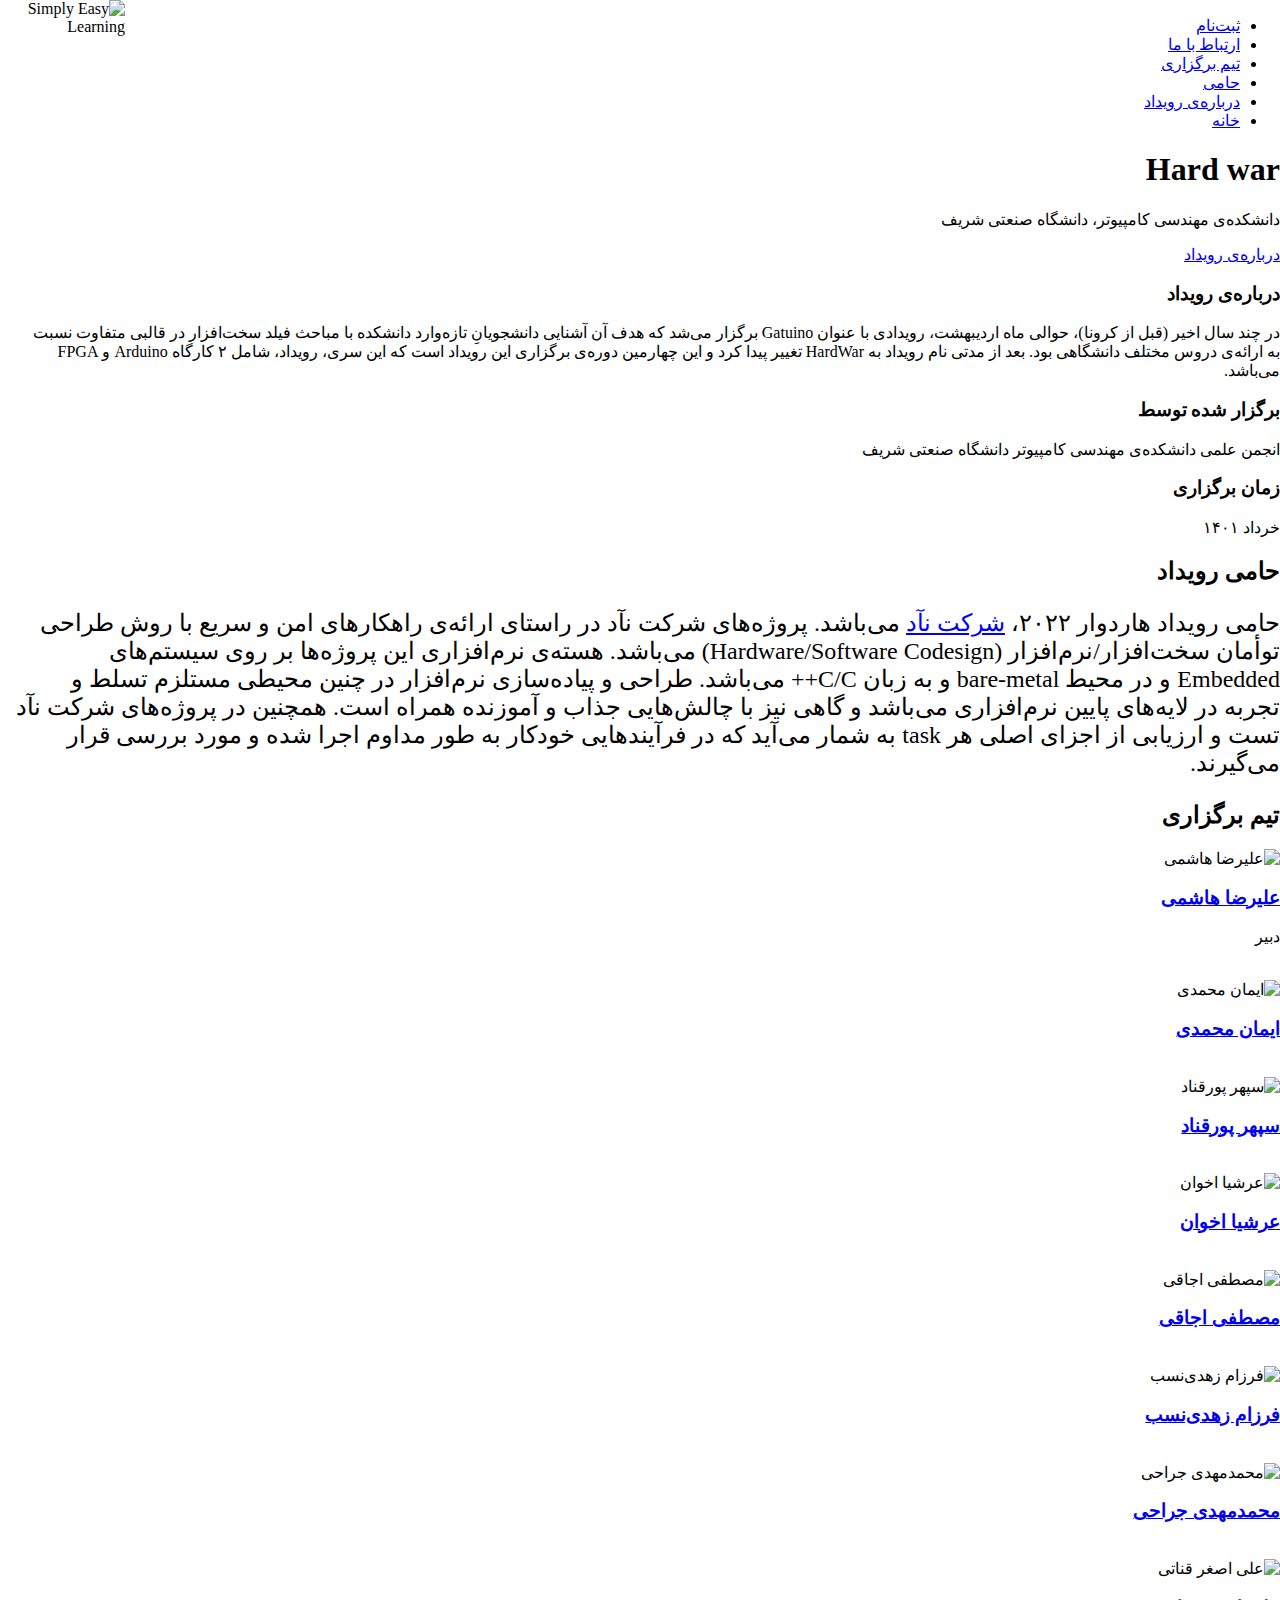
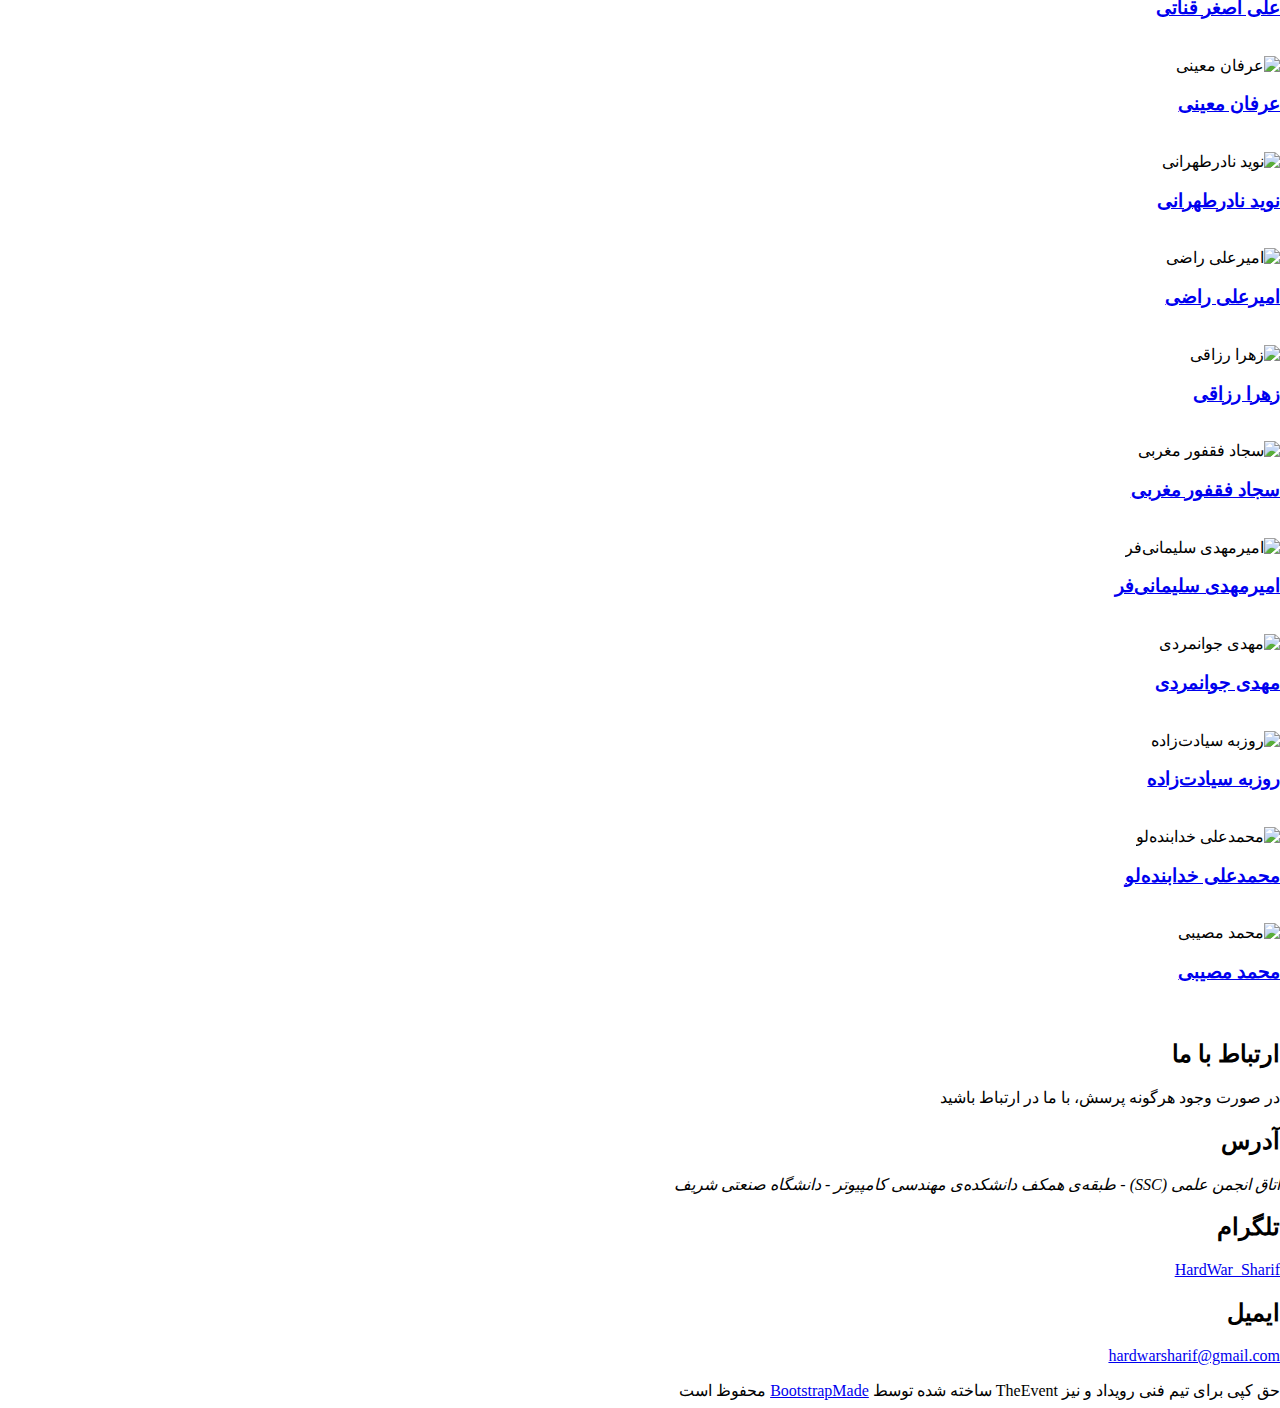
==== index.html @ 09a2e901 "changing staff order" ====
<!DOCTYPE html>
<html lang="fa">

<head>
  <meta charset="utf-8">
  <title>Hardwar 2022</title>
  <meta content="width=device-width, initial-scale=1.0" name="viewport">
  <meta content="" name="keywords">
  <meta content="" name="description">

  <!-- Favicons -->
  <!-- <link href="img/favicon.png" rel="icon"> --> <!-- TODO -->
  <link href="img/favicon.jpg" rel="icon">

  <!-- Google Fonts -->
  <link href="https://fonts.googleapis.com/css?family=Open+Sans:300,300i,400,400i,700,700i|Raleway:300,400,500,700,800" rel="stylesheet">

  <!-- Bootstrap CSS File -->
  <link href="lib/bootstrap/css/bootstrap.min.css" rel="stylesheet">

  <!-- Libraries CSS Files -->
  <link href="lib/font-awesome/css/font-awesome.min.css" rel="stylesheet">
  <link href="lib/animate/animate.min.css" rel="stylesheet">
  <link href="lib/venobox/venobox.css" rel="stylesheet">
  <link href="lib/owlcarousel/assets/owl.carousel.min.css" rel="stylesheet">

  <!-- Main Stylesheet File -->
  <link href="css/style.css" rel="stylesheet">

  <!-- =======================================================
    Theme Name: TheEvent
    Theme URL: https://bootstrapmade.com/theevent-conference-event-bootstrap-template/
    Author: BootstrapMade.com
    License: https://bootstrapmade.com/license/
  ======================================================= -->
</head>

<body dir="rtl">
<div dir="rtl">
  <!--==========================
    Header
  ============================-->
  <header id="header">
    <div class="container">

      

      <nav id="nav-menu-container">
        <ul class="nav-menu">
          <li class="buy-tickets"><a class="buy-tickets-link" href="https://kamva.academy/create_account?private_event_enter=12">ثبت‌‌‌‌‌‌نام</a></li>
          <!--img align="" src="img/favicon.jpg" alt="Simply Easy Learning" style ="position:absolute; top:0px; left:0px; height:70px; width:70px;"--> 

          <!-- <li><a href="#schedule">Schedule</a></li>
          <li><a href="#venue">Venue</a></li>
          <li><a href="#hotels">Hotels</a></li>
          <li><a href="#gallery">Gallery</a></li> -->
          
          
          <li><a class="buy-tickets-link" href="#contact">ارتباط با ما</a></li>
          <li><a class="buy-tickets-link" href="#speakers">تیم برگزاری</a></li>
          <li><a class="buy-tickets-link" href="#supporters">حامی</a></li>
          <li><a class="buy-tickets-link" href="#about">درباره‌ی رویداد</a></li>
          <li class="menu-active"><a class="buy-tickets-link" href="#intro">خانه</a></li>
          
          
          
          
        </ul>
      </nav><!-- #nav-menu-container -->

      <!-- <div id="logo" class="pull-right">
        <a href="#intro" class="scrollto"><img src="img/logo.png" alt="" title=""></a>
      </div> -->
    </div>
  </header><!-- #header -->

  <!--==========================
    Intro Section
  ============================-->
  <section id="intro">
    <div class="intro-container wow fadeIn">
      <h1 class="mb-4 pb-0 big-h1">Hard <span>war</span></h1>
      <p class="mb-4 pb-0 subtitle-p">دانشکده‌ی مهندسی کامپیوتر، دانشگاه صنعتی شریف</p>
      <!-- <a href="https://www.youtube.com/watch?v=jDDaplaOz7Q" class="venobox play-btn mb-4" data-vbtype="video"
        data-autoplay="true"></a> -->
      <a href="#about" class="about-btn scrollto buy-tickets-link">درباره‌ی رویداد</a>
    </div>
  </section>

  <main id="main">

    <!--==========================
      About Section
    ============================-->
    <section id="about">
      <div class="container">
        <div class="row">
          <div class="col-lg-6">
            <h3>درباره‌ی رویداد</h3>
            <p>در چند سال اخیر (قبل از کرونا)، حوالی ماه اردیبهشت، رویدادی با عنوان Gatuino برگزار می‌شد که هدف آن آشنایی دانشجویانِ تازه‌وارد دانشکده با مباحث فیلد سخت‌افزار در قالبی متفاوت نسبت به ارائه‌ی دروس مختلف دانشگاهی بود.
              بعد از مدتی نام رویداد به HardWar تغییر پیدا کرد و این چهارمین دوره‌ی برگزاری این رویداد است که این سری، رویداد، شامل ۲ کارگاه Arduino و FPGA می‌باشد.</p>
          </div>
          <div class="col-lg-3">
            <h3>برگزار شده توسط</h3>
            <p>انجمن علمی دانشکده‌ی مهندسی کامپیوتر دانشگاه صنعتی شریف</p>
          </div>
          <div class="col-lg-3">
            <h3>زمان برگزاری</h3>
            <p>خرداد ۱۴۰۱</p>
          </div>
        </div>
      </div>
    </section>

    <!--==========================
      Speakers Section
    ============================-->

    <section id="supporters" class="section-with-bg wow fadeInUp">

      <div class="container">
        <div class="section-header">
          <h2>حامی رویداد</h2>
          <img align="" src="img/NadLogo.png" alt="Simply Easy Learning" style ="position:absolute; top:0px; left:-8px; height:76px; width:125px;"> 
        </div>

        <p style="text-align: right; font-size: 1.5rem;">حامی رویداد هاردوار ۲۰۲۲، <a  href="http://naadsecure.ir/" style="text-align: centre; font-size: 1.5rem; color:blue;">شرکت نآد</a> می‌باشد. پروژه‌های شرکت نآد در راستای ارائه‌ی راهکارهای امن و سریع با روش طراحی توأمان سخت‌افزار/نرم‌افزار (Hardware/Software Codesign) می‌باشد. هسته‌ی نرم‌افزاری این پروژه‌ها بر روی سیستم‌های Embedded و در محیط bare-metal و به زبان C/C++ می‌باشد. طراحی و پیاده‌سازی نرم‌افزار در چنین محیطی مستلزم تسلط و تجربه در لایه‌های پایین نرم‌افزاری می‌باشد و گاهی نیز با چالش‌هایی جذاب و آموزنده همراه است. همچنین در پروژه‌های شرکت نآد تست و ارزیابی از اجزای اصلی هر task به شمار می‌آید که در فرآیند‌هایی خودکار به طور مداوم اجرا شده و مورد بررسی قرار می‌گیرند.</p>

        <!-- <div class="row no-gutters supporters-wrap clearfix">

          <div class="col-lg-3 col-md-4 col-xs-6">
            <div class="supporter-logo">
              <img src="img/supporters/1.png" class="img-fluid" alt="">
            </div>
          </div>
          
          <div class="col-lg-3 col-md-4 col-xs-6">
            <div class="supporter-logo">
              <img src="img/supporters/2.png" class="img-fluid" alt="">
            </div>
          </div>
        
          <div class="col-lg-3 col-md-4 col-xs-6">
            <div class="supporter-logo">
              <img src="img/supporters/3.png" class="img-fluid" alt="">
            </div>
          </div>
          
          <div class="col-lg-3 col-md-4 col-xs-6">
            <div class="supporter-logo">
              <img src="img/supporters/4.png" class="img-fluid" alt="">
            </div>
          </div>
          
          <div class="col-lg-3 col-md-4 col-xs-6">
            <div class="supporter-logo">
              <img src="img/supporters/5.png" class="img-fluid" alt="">
            </div>
          </div>
        
          <div class="col-lg-3 col-md-4 col-xs-6">
            <div class="supporter-logo">
              <img src="img/supporters/6.png" class="img-fluid" alt="">
            </div>
          </div>
          
          <div class="col-lg-3 col-md-4 col-xs-6">
            <div class="supporter-logo">
              <img src="img/supporters/7.png" class="img-fluid" alt="">
            </div>
          </div>
          
          <div class="col-lg-3 col-md-4 col-xs-6">
            <div class="supporter-logo">
              <img src="img/supporters/8.png" class="img-fluid" alt="">
            </div>
          </div>

        </div> -->

      </div>

    </section>


    <section id="speakers" class="wow fadeInUp">
      <div class="container">
        <div class="section-header">
          <h2>تیم برگزاری</h2>
        </div>

        <div class="row">
          <div class="col-lg-4 col-md-6">
            <div class="speaker">
              <img src="img/speakers/Alireza-Hashemi.jpg" alt="علیرضا هاشمی" class="img-fluid">
              <div class="details">
                <h3><a href="#">علیرضا هاشمی</a></h3>
                <!-- <h3><a href="speaker-details.html">سید پارسا نشایی</a></h3> -->
                <p>دبیر</p>
                <div class="social">
                  &nbsp;
                  <!-- <a href=""><i class="fa fa-twitter"></i></a>
                  <a href=""><i class="fa fa-facebook"></i></a>
                  <a href=""><i class="fa fa-google-plus"></i></a>
                  <a href=""><i class="fa fa-linkedin"></i></a> -->
                </div>
              </div>
            </div>
          </div>

        <div class="col-lg-4 col-md-6">
          <div class="speaker">
            <img src="img/speakers/iman-mohammadi.jpeg" alt="ایمان محمدی" class="img-fluid">
            <div class="details">
              <h3><a href="#">ایمان محمدی</a></h3>
              <!-- <h3><a href="speaker-details.html">سید پارسا نشایی</a></h3> -->
              <p></p>
              <div class="social">
                &nbsp;
                <!-- <a href=""><i class="fa fa-twitter"></i></a>
                <a href=""><i class="fa fa-facebook"></i></a>
                <a href=""><i class="fa fa-google-plus"></i></a>
                <a href=""><i class="fa fa-linkedin"></i></a> -->
              </div>
            </div>
          </div>
        </div>

        <div class="col-lg-4 col-md-6">
          <div class="speaker">
            <img src="img/speakers/SepehrPourghanad.jpg" alt="سپهر پورقناد" class="img-fluid">
            <div class="details">
              <h3><a href="#">سپهر پورقناد</a></h3>
              <!-- <h3><a href="speaker-details.html">سید پارسا نشایی</a></h3> -->
              <p></p>
              <div class="social">
                &nbsp;
                <!-- <a href=""><i class="fa fa-twitter"></i></a>
                <a href=""><i class="fa fa-facebook"></i></a>
                <a href=""><i class="fa fa-google-plus"></i></a>
                <a href=""><i class="fa fa-linkedin"></i></a> -->
              </div>
            </div>
          </div>
        </div>

        <div class="col-lg-4 col-md-6">
          <div class="speaker">
            <img src="img/speakers/ArshaiAkhavan.jpg" alt="عرشیا اخوان" class="img-fluid">
            <div class="details">
              <h3><a href="#">عرشیا اخوان</a></h3>
              <!-- <h3><a href="speaker-details.html">سید پارسا نشایی</a></h3> -->
              <p></p>
              <div class="social">
                &nbsp;
                <!-- <a href=""><i class="fa fa-twitter"></i></a>
                <a href=""><i class="fa fa-facebook"></i></a>
                <a href=""><i class="fa fa-google-plus"></i></a>
                <a href=""><i class="fa fa-linkedin"></i></a> -->
              </div>
            </div>
          </div>
        </div>

          <div class="col-lg-4 col-md-6">
            <div class="speaker">
              <img src="img/speakers/MostafaOjaghi.jpg" alt="مصطفی اجاقی" class="img-fluid">
              <div class="details">
                <h3><a href="#">مصطفی اجاقی</a></h3>
                <!-- <h3><a href="speaker-details.html">سید پارسا نشایی</a></h3> -->
                <p></p>
                <div class="social">
                  &nbsp;
                  <!-- <a href=""><i class="fa fa-twitter"></i></a>
                  <a href=""><i class="fa fa-facebook"></i></a>
                  <a href=""><i class="fa fa-google-plus"></i></a>
                  <a href=""><i class="fa fa-linkedin"></i></a> -->
                </div>
              </div>
            </div>
          </div>

          <div class="col-lg-4 col-md-6">
            <div class="speaker">
              <img src="img/speakers/FarzamZohdi.jpg" alt="فرزام زهدی‌نسب" class="img-fluid">
              <div class="details">
                <h3><a href="#">فرزام زهدی‌نسب</a></h3>
                <!-- <h3><a href="speaker-details.html">سید پارسا نشایی</a></h3> -->
                <p></p>
                <div class="social">
                  &nbsp;
                  <!-- <a href=""><i class="fa fa-twitter"></i></a>
                  <a href=""><i class="fa fa-facebook"></i></a>
                  <a href=""><i class="fa fa-google-plus"></i></a>
                  <a href=""><i class="fa fa-linkedin"></i></a> -->
                </div>
              </div>
            </div>
          </div>

          <div class="col-lg-4 col-md-6">
            <div class="speaker">
              <img src="img/speakers/MohammadMehdiJarahi.jpg" alt="محمدمهدی جراحی" class="img-fluid">
              <div class="details">
                <h3><a href="#">محمدمهدی جراحی</a></h3>
                <!-- <h3><a href="speaker-details.html">سید پارسا نشایی</a></h3> -->
                <p></p>
                <div class="social">
                  &nbsp;
                  <!-- <a href=""><i class="fa fa-twitter"></i></a>
                  <a href=""><i class="fa fa-facebook"></i></a>
                  <a href=""><i class="fa fa-google-plus"></i></a>
                  <a href=""><i class="fa fa-linkedin"></i></a> -->
                </div>
              </div>
            </div>
          </div>

          <div class="col-lg-4 col-md-6">
            <div class="speaker">
              <img src="img/speakers/AliAsghazGhanati.jpg" alt="علی اصغر قناتی" class="img-fluid">
              <div class="details">
                <h3><a href="#">علی اصغر قناتی</a></h3>
                <!-- <h3><a href="speaker-details.html">سید پارسا نشایی</a></h3> -->
                <p></p>
                <div class="social">
                  &nbsp;
                  <!-- <a href=""><i class="fa fa-twitter"></i></a>
                  <a href=""><i class="fa fa-facebook"></i></a>
                  <a href=""><i class="fa fa-google-plus"></i></a>
                  <a href=""><i class="fa fa-linkedin"></i></a> -->
                </div>
              </div>
            </div>
          </div>

          <div class="col-lg-4 col-md-6">
            <div class="speaker">
              <img src="img/speakers/ErfanMoeini.jpg" alt="عرفان معینی" class="img-fluid">
              <div class="details">
                <h3><a href="#">عرفان معینی</a></h3>
                <!-- <h3><a href="speaker-details.html">سید پارسا نشایی</a></h3> -->
                <p></p>
                <div class="social">
                  &nbsp;
                  <!-- <a href=""><i class="fa fa-twitter"></i></a>
                  <a href=""><i class="fa fa-facebook"></i></a>
                  <a href=""><i class="fa fa-google-plus"></i></a>
                  <a href=""><i class="fa fa-linkedin"></i></a> -->
                </div>
              </div>
            </div>
          </div>

          <div class="col-lg-4 col-md-6">
            <div class="speaker">
              <img src="img/speakers/NavidNader.jpg" alt="نوید نادرطهرانی" class="img-fluid">
              <div class="details">
                <h3><a href="#">نوید نادرطهرانی</a></h3>
                <!-- <h3><a href="speaker-details.html">سید پارسا نشایی</a></h3> -->
                <p></p>
                <div class="social">
                  &nbsp;
                  <!-- <a href=""><i class="fa fa-twitter"></i></a>
                  <a href=""><i class="fa fa-facebook"></i></a>
                  <a href=""><i class="fa fa-google-plus"></i></a>
                  <a href=""><i class="fa fa-linkedin"></i></a> -->
                </div>
              </div>
            </div>
          </div>

          <div class="col-lg-4 col-md-6">
            <div class="speaker">
              <img src="img/speakers/AmirAliRazi.jpg" alt="امیرعلی راضی" class="img-fluid">
              <div class="details">
                <h3><a href="#">امیرعلی راضی</a></h3>
                <!-- <h3><a href="speaker-details.html">سید پارسا نشایی</a></h3> -->
                <p></p>
                <div class="social">
                  &nbsp;
                  <!-- <a href=""><i class="fa fa-twitter"></i></a>
                  <a href=""><i class="fa fa-facebook"></i></a>
                  <a href=""><i class="fa fa-google-plus"></i></a>
                  <a href=""><i class="fa fa-linkedin"></i></a> -->
                </div>
              </div>
            </div>
          </div>

          <div class="col-lg-4 col-md-6">
            <div class="speaker">
              <img src="img/speakers/ZahraRazaghi.jpg" alt="زهرا رزاقی" class="img-fluid">
              <div class="details">
                <h3><a href="#">زهرا رزاقی</a></h3>
                <!-- <h3><a href="speaker-details.html">سید پارسا نشایی</a></h3> -->
                <p></p>
                <div class="social">
                  &nbsp;
                  <!-- <a href=""><i class="fa fa-twitter"></i></a>
                  <a href=""><i class="fa fa-facebook"></i></a>
                  <a href=""><i class="fa fa-google-plus"></i></a>
                  <a href=""><i class="fa fa-linkedin"></i></a> -->
                </div>
              </div>
            </div>
          </div>

          <div class="col-lg-4 col-md-6">
            <div class="speaker">
              <img src="img/speakers/SajadMaghfoor.jpg" alt="سجاد فقفور مغربی" class="img-fluid">
              <div class="details">
                <h3><a href="#">سجاد فقفور مغربی</a></h3>
                <!-- <h3><a href="speaker-details.html">سید پارسا نشایی</a></h3> -->
                <p></p>
                <div class="social">
                  &nbsp;
                  <!-- <a href=""><i class="fa fa-twitter"></i></a>
                  <a href=""><i class="fa fa-facebook"></i></a>
                  <a href=""><i class="fa fa-google-plus"></i></a>
                  <a href=""><i class="fa fa-linkedin"></i></a> -->
                </div>
              </div>
            </div>
          </div>

          <div class="col-lg-4 col-md-6">
            <div class="speaker">
              <img src="img/speakers/AmirMahdiSoleimani.jpg" alt="امیرمهدی سلیمانی‌فر" class="img-fluid">
              <div class="details">
                <h3><a href="#">امیرمهدی سلیمانی‌فر</a></h3>
                <!-- <h3><a href="speaker-details.html">سید پارسا نشایی</a></h3> -->
                <p></p>
                <div class="social">
                  &nbsp;
                  <!-- <a href=""><i class="fa fa-twitter"></i></a>
                  <a href=""><i class="fa fa-facebook"></i></a>
                  <a href=""><i class="fa fa-google-plus"></i></a>
                  <a href=""><i class="fa fa-linkedin"></i></a> -->
                </div>
              </div>
            </div>
          </div>

          <div class="col-lg-4 col-md-6">
            <div class="speaker">
              <img src="img/speakers/MahdiJavanmardi.jpg" alt="مهدی جوانمردی" class="img-fluid">
              <div class="details">
                <h3><a href="#">مهدی جوانمردی</a></h3>
                <!-- <h3><a href="speaker-details.html">سید پارسا نشایی</a></h3> -->
                <p></p>
                <div class="social">
                  &nbsp;
                  <!-- <a href=""><i class="fa fa-twitter"></i></a>
                  <a href=""><i class="fa fa-facebook"></i></a>
                  <a href=""><i class="fa fa-google-plus"></i></a>
                  <a href=""><i class="fa fa-linkedin"></i></a> -->
                </div>
              </div>
            </div>
          </div>

          <div class="col-lg-4 col-md-6">
            <div class="speaker">
              <img src="img/speakers/RoozbehSiadatzadeh.jpg" alt="روزبه سیادت‌زاده" class="img-fluid">
              <div class="details">
                <h3><a href="#">روزبه سیادت‌زاده</a></h3>
                <!-- <h3><a href="speaker-details.html">سید پارسا نشایی</a></h3> -->
                <p></p>
                <div class="social">
                  &nbsp;
                  <!-- <a href=""><i class="fa fa-twitter"></i></a>
                  <a href=""><i class="fa fa-facebook"></i></a>
                  <a href=""><i class="fa fa-google-plus"></i></a>
                  <a href=""><i class="fa fa-linkedin"></i></a> -->
                </div>
              </div>
            </div>
          </div>

          <div class="col-lg-4 col-md-6">
            <div class="speaker">
              <img src="img/speakers/Mohammadalikhodabandelou.jpg" alt="محمدعلی خدابنده‌لو" class="img-fluid">
              <div class="details">
                <h3><a href="#">محمدعلی خدابنده‌لو</a></h3>
                <!-- <h3><a href="speaker-details.html">سید پارسا نشایی</a></h3> -->
                <p></p>
                <div class="social">
                  &nbsp;
                  <!-- <a href=""><i class="fa fa-twitter"></i></a>
                  <a href=""><i class="fa fa-facebook"></i></a>
                  <a href=""><i class="fa fa-google-plus"></i></a>
                  <a href=""><i class="fa fa-linkedin"></i></a> -->
                </div>
              </div>
            </div>
          </div>

          <div class="col-lg-4 col-md-6">
            <div class="speaker">
              <img src="img/speakers/MohammadMoasayebi.jpg" alt="محمد مصیبی" class="img-fluid">
              <div class="details">
                <h3><a href="#">محمد مصیبی</a></h3>
                <!-- <h3><a href="speaker-details.html">سید پارسا نشایی</a></h3> -->
                <p></p>
                <div class="social">
                  &nbsp;
                  <!-- <a href=""><i class="fa fa-twitter"></i></a>
                  <a href=""><i class="fa fa-facebook"></i></a>
                  <a href=""><i class="fa fa-google-plus"></i></a>
                  <a href=""><i class="fa fa-linkedin"></i></a> -->
                </div>
              </div>
            </div>
          </div>
          <!-- <div class="col-lg-4 col-md-6">
            <div class="speaker">
              <img src="img/speakers/2.jpg" alt="Speaker 2" class="img-fluid">
              <div class="details">
                <h3><a href="speaker-details.html">Hubert Hirthe</a></h3>
                <p>Consequuntur odio aut</p>
                <div class="social">
                  <a href=""><i class="fa fa-twitter"></i></a>
                  <a href=""><i class="fa fa-facebook"></i></a>
                  <a href=""><i class="fa fa-google-plus"></i></a>
                  <a href=""><i class="fa fa-linkedin"></i></a>
                </div>
              </div>
            </div>
          </div>
          <div class="col-lg-4 col-md-6">
            <div class="speaker">
              <img src="img/speakers/3.jpg" alt="Speaker 3" class="img-fluid">
              <div class="details">
                <h3><a href="speaker-details.html">Cole Emmerich</a></h3>
                <p>Fugiat laborum et</p>
                <div class="social">
                  <a href=""><i class="fa fa-twitter"></i></a>
                  <a href=""><i class="fa fa-facebook"></i></a>
                  <a href=""><i class="fa fa-google-plus"></i></a>
                  <a href=""><i class="fa fa-linkedin"></i></a>
                </div>
              </div>
            </div>
          </div>
          <div class="col-lg-4 col-md-6">
            <div class="speaker">
              <img src="img/speakers/4.jpg" alt="Speaker 4" class="img-fluid">
              <div class="details">
                <h3><a href="speaker-details.html">Jack Christiansen</a></h3>
                <p>Debitis iure vero</p>
                <div class="social">
                  <a href=""><i class="fa fa-twitter"></i></a>
                  <a href=""><i class="fa fa-facebook"></i></a>
                  <a href=""><i class="fa fa-google-plus"></i></a>
                  <a href=""><i class="fa fa-linkedin"></i></a>
                </div>
              </div>
            </div>
          </div>
          <div class="col-lg-4 col-md-6">
            <div class="speaker">
              <img src="img/speakers/5.jpg" alt="Speaker 5" class="img-fluid">
              <div class="details">
                <h3><a href="speaker-details.html">Alejandrin Littel</a></h3>
                <p>Qui molestiae natus</p>
                <div class="social">
                  <a href=""><i class="fa fa-twitter"></i></a>
                  <a href=""><i class="fa fa-facebook"></i></a>
                  <a href=""><i class="fa fa-google-plus"></i></a>
                  <a href=""><i class="fa fa-linkedin"></i></a>
                </div>
              </div>
            </div>
          </div>
          <div class="col-lg-4 col-md-6">
            <div class="speaker">
              <img src="img/speakers/6.jpg" alt="Speaker 6" class="img-fluid">
              <div class="details">
                <h3><a href="speaker-details.html">Willow Trantow</a></h3>
                <p>Non autem dicta</p>
                <div class="social">
                  <a href=""><i class="fa fa-twitter"></i></a>
                  <a href=""><i class="fa fa-facebook"></i></a>
                  <a href=""><i class="fa fa-google-plus"></i></a>
                  <a href=""><i class="fa fa-linkedin"></i></a>
                </div>
              </div>
            </div>
          </div> -->
        </div>
      </div>

    </section>

    <!--==========================
      Schedule Section
    ============================-->
    <!-- <section id="schedule" class="section-with-bg">
      <div class="container wow fadeInUp">
        <div class="section-header">
          <h2>Event Schedule</h2>
          <p>Here is our event schedule</p>
        </div>

        <ul class="nav nav-tabs" role="tablist">
          <li class="nav-item">
            <a class="nav-link active" href="#day-1" role="tab" data-toggle="tab">Day 1</a>
          </li>
          <li class="nav-item">
            <a class="nav-link" href="#day-2" role="tab" data-toggle="tab">Day 2</a>
          </li>
          <li class="nav-item">
            <a class="nav-link" href="#day-3" role="tab" data-toggle="tab">Day 3</a>
          </li>
        </ul>

        <h3 class="sub-heading">Voluptatem nulla veniam soluta et corrupti consequatur neque eveniet officia. Eius
          necessitatibus voluptatem quis labore perspiciatis quia.</h3>

        <div class="tab-content row justify-content-center">

          <div role="tabpanel" class="col-lg-9 tab-pane fade show active" id="day-1">

            <div class="row schedule-item">
              <div class="col-md-2"><time>09:30 AM</time></div>
              <div class="col-md-10">
                <h4>Registration</h4>
                <p>Fugit voluptas iusto maiores temporibus autem numquam magnam.</p>
              </div>
            </div>

            <div class="row schedule-item">
              <div class="col-md-2"><time>10:00 AM</time></div>
              <div class="col-md-10">
                <div class="speaker">
                  <img src="img/speakers/1.jpg" alt="Brenden Legros">
                </div>
                <h4>Keynote <span>Brenden Legros</span></h4>
                <p>Facere provident incidunt quos voluptas.</p>
              </div>
            </div>

            <div class="row schedule-item">
              <div class="col-md-2"><time>11:00 AM</time></div>
              <div class="col-md-10">
                <div class="speaker">
                  <img src="img/speakers/2.jpg" alt="Hubert Hirthe">
                </div>
                <h4>Et voluptatem iusto dicta nobis. <span>Hubert Hirthe</span></h4>
                <p>Maiores dignissimos neque qui cum accusantium ut sit sint inventore.</p>
              </div>
            </div>

            <div class="row schedule-item">
              <div class="col-md-2"><time>12:00 AM</time></div>
              <div class="col-md-10">
                <div class="speaker">
                  <img src="img/speakers/3.jpg" alt="Cole Emmerich">
                </div>
                <h4>Explicabo et rerum quis et ut ea. <span>Cole Emmerich</span></h4>
                <p>Veniam accusantium laborum nihil eos eaque accusantium aspernatur.</p>
              </div>
            </div>

            <div class="row schedule-item">
              <div class="col-md-2"><time>02:00 PM</time></div>
              <div class="col-md-10">
                <div class="speaker">
                  <img src="img/speakers/4.jpg" alt="Jack Christiansen">
                </div>
                <h4>Qui non qui vel amet culpa sequi. <span>Jack Christiansen</span></h4>
                <p>Nam ex distinctio voluptatem doloremque suscipit iusto.</p>
              </div>
            </div>

            <div class="row schedule-item">
              <div class="col-md-2"><time>03:00 PM</time></div>
              <div class="col-md-10">
                <div class="speaker">
                  <img src="img/speakers/5.jpg" alt="Alejandrin Littel">
                </div>
                <h4>Quos ratione neque expedita asperiores. <span>Alejandrin Littel</span></h4>
                <p>Eligendi quo eveniet est nobis et ad temporibus odio quo.</p>
              </div>
            </div>

            <div class="row schedule-item">
              <div class="col-md-2"><time>04:00 PM</time></div>
              <div class="col-md-10">
                <div class="speaker">
                  <img src="img/speakers/6.jpg" alt="Willow Trantow">
                </div>
                <h4>Quo qui praesentium nesciunt <span>Willow Trantow</span></h4>
                <p>Voluptatem et alias dolorum est aut sit enim neque veritatis.</p>
              </div>
            </div>

          </div>
          




          <div role="tabpanel" class="col-lg-9  tab-pane fade" id="day-2">

            <div class="row schedule-item">
              <div class="col-md-2"><time>10:00 AM</time></div>
              <div class="col-md-10">
                <div class="speaker">
                  <img src="img/speakers/1.jpg" alt="Brenden Legros">
                </div>
                <h4>Libero corrupti explicabo itaque. <span>Brenden Legros</span></h4>
                <p>Facere provident incidunt quos voluptas.</p>
              </div>
            </div>

            <div class="row schedule-item">
              <div class="col-md-2"><time>11:00 AM</time></div>
              <div class="col-md-10">
                <div class="speaker">
                  <img src="img/speakers/2.jpg" alt="Hubert Hirthe">
                </div>
                <h4>Et voluptatem iusto dicta nobis. <span>Hubert Hirthe</span></h4>
                <p>Maiores dignissimos neque qui cum accusantium ut sit sint inventore.</p>
              </div>
            </div>

            <div class="row schedule-item">
              <div class="col-md-2"><time>12:00 AM</time></div>
              <div class="col-md-10">
                <div class="speaker">
                  <img src="img/speakers/3.jpg" alt="Cole Emmerich">
                </div>
                <h4>Explicabo et rerum quis et ut ea. <span>Cole Emmerich</span></h4>
                <p>Veniam accusantium laborum nihil eos eaque accusantium aspernatur.</p>
              </div>
            </div>

            <div class="row schedule-item">
              <div class="col-md-2"><time>02:00 PM</time></div>
              <div class="col-md-10">
                <div class="speaker">
                  <img src="img/speakers/4.jpg" alt="Jack Christiansen">
                </div>
                <h4>Qui non qui vel amet culpa sequi. <span>Jack Christiansen</span></h4>
                <p>Nam ex distinctio voluptatem doloremque suscipit iusto.</p>
              </div>
            </div>

            <div class="row schedule-item">
              <div class="col-md-2"><time>03:00 PM</time></div>
              <div class="col-md-10">
                <div class="speaker">
                  <img src="img/speakers/5.jpg" alt="Alejandrin Littel">
                </div>
                <h4>Quos ratione neque expedita asperiores. <span>Alejandrin Littel</span></h4>
                <p>Eligendi quo eveniet est nobis et ad temporibus odio quo.</p>
              </div>
            </div>

            <div class="row schedule-item">
              <div class="col-md-2"><time>04:00 PM</time></div>
              <div class="col-md-10">
                <div class="speaker">
                  <img src="img/speakers/6.jpg" alt="Willow Trantow">
                </div>
                <h4>Quo qui praesentium nesciunt <span>Willow Trantow</span></h4>
                <p>Voluptatem et alias dolorum est aut sit enim neque veritatis.</p>
              </div>
            </div>

          </div>
         
          



          <div role="tabpanel" class="col-lg-9  tab-pane fade" id="day-3">

            <div class="row schedule-item">
              <div class="col-md-2"><time>10:00 AM</time></div>
              <div class="col-md-10">
                <div class="speaker">
                  <img src="img/speakers/2.jpg" alt="Hubert Hirthe">
                </div>
                <h4>Et voluptatem iusto dicta nobis. <span>Hubert Hirthe</span></h4>
                <p>Maiores dignissimos neque qui cum accusantium ut sit sint inventore.</p>
              </div>
            </div>

            <div class="row schedule-item">
              <div class="col-md-2"><time>11:00 AM</time></div>
              <div class="col-md-10">
                <div class="speaker">
                  <img src="img/speakers/3.jpg" alt="Cole Emmerich">
                </div>
                <h4>Explicabo et rerum quis et ut ea. <span>Cole Emmerich</span></h4>
                <p>Veniam accusantium laborum nihil eos eaque accusantium aspernatur.</p>
              </div>
            </div>

            <div class="row schedule-item">
              <div class="col-md-2"><time>12:00 AM</time></div>
              <div class="col-md-10">
                <div class="speaker">
                  <img src="img/speakers/1.jpg" alt="Brenden Legros">
                </div>
                <h4>Libero corrupti explicabo itaque. <span>Brenden Legros</span></h4>
                <p>Facere provident incidunt quos voluptas.</p>
              </div>
            </div>

            <div class="row schedule-item">
              <div class="col-md-2"><time>02:00 PM</time></div>
              <div class="col-md-10">
                <div class="speaker">
                  <img src="img/speakers/4.jpg" alt="Jack Christiansen">
                </div>
                <h4>Qui non qui vel amet culpa sequi. <span>Jack Christiansen</span></h4>
                <p>Nam ex distinctio voluptatem doloremque suscipit iusto.</p>
              </div>
            </div>

            <div class="row schedule-item">
              <div class="col-md-2"><time>03:00 PM</time></div>
              <div class="col-md-10">
                <div class="speaker">
                  <img src="img/speakers/5.jpg" alt="Alejandrin Littel">
                </div>
                <h4>Quos ratione neque expedita asperiores. <span>Alejandrin Littel</span></h4>
                <p>Eligendi quo eveniet est nobis et ad temporibus odio quo.</p>
              </div>
            </div>

            <div class="row schedule-item">
              <div class="col-md-2"><time>04:00 PM</time></div>
              <div class="col-md-10">
                <div class="speaker">
                  <img src="img/speakers/6.jpg" alt="Willow Trantow">
                </div>
                <h4>Quo qui praesentium nesciunt <span>Willow Trantow</span></h4>
                <p>Voluptatem et alias dolorum est aut sit enim neque veritatis.</p>
              </div>
            </div>

          </div>
         

        </div>

      </div>

    </section> -->

    <!--==========================
      Venue Section
    ============================-->
    <!-- <section id="venue" class="wow fadeInUp">

      <div class="container-fluid">

        <div class="section-header">
          <h2>Event Venue</h2>
          <p>Event venue location info and gallery</p>
        </div>

        <div class="row no-gutters">
          <div class="col-lg-6 venue-map">
            <iframe src="https://www.google.com/maps/embed?pb=!1m14!1m8!1m3!1d12097.433213460943!2d-74.0062269!3d40.7101282!3m2!1i1024!2i768!4f13.1!3m3!1m2!1s0x0%3A0xb89d1fe6bc499443!2sDowntown+Conference+Center!5e0!3m2!1smk!2sbg!4v1539943755621" frameborder="0" style="border:0" allowfullscreen></iframe>
          </div>

          <div class="col-lg-6 venue-info">
            <div class="row justify-content-center">
              <div class="col-11 col-lg-8">
                <h3>Downtown Conference Center, New York</h3>
                <p>Iste nobis eum sapiente sunt enim dolores labore accusantium autem. Cumque beatae ipsam. Est quae sit qui voluptatem corporis velit. Qui maxime accusamus possimus. Consequatur sequi et ea suscipit enim nesciunt quia velit.</p>
              </div>
            </div>
          </div>
        </div>

      </div>

      <div class="container-fluid venue-gallery-container">
        <div class="row no-gutters">

          <div class="col-lg-3 col-md-4">
            <div class="venue-gallery">
              <a href="img/venue-gallery/1.jpg" class="venobox" data-gall="venue-gallery">
                <img src="img/venue-gallery/1.jpg" alt="" class="img-fluid">
              </a>
            </div>
          </div>

          <div class="col-lg-3 col-md-4">
            <div class="venue-gallery">
              <a href="img/venue-gallery/2.jpg" class="venobox" data-gall="venue-gallery">
                <img src="img/venue-gallery/2.jpg" alt="" class="img-fluid">
              </a>
            </div>
          </div>

          <div class="col-lg-3 col-md-4">
            <div class="venue-gallery">
              <a href="img/venue-gallery/3.jpg" class="venobox" data-gall="venue-gallery">
                <img src="img/venue-gallery/3.jpg" alt="" class="img-fluid">
              </a>
            </div>
          </div>

          <div class="col-lg-3 col-md-4">
            <div class="venue-gallery">
              <a href="img/venue-gallery/4.jpg" class="venobox" data-gall="venue-gallery">
                <img src="img/venue-gallery/4.jpg" alt="" class="img-fluid">
              </a>
            </div>
          </div>

          <div class="col-lg-3 col-md-4">
            <div class="venue-gallery">
              <a href="img/venue-gallery/5.jpg" class="venobox" data-gall="venue-gallery">
                <img src="img/venue-gallery/5.jpg" alt="" class="img-fluid">
              </a>
            </div>
          </div>

          <div class="col-lg-3 col-md-4">
            <div class="venue-gallery">
              <a href="img/venue-gallery/6.jpg" class="venobox" data-gall="venue-gallery">
                <img src="img/venue-gallery/6.jpg" alt="" class="img-fluid">
              </a>
            </div>
          </div>

          <div class="col-lg-3 col-md-4">
            <div class="venue-gallery">
              <a href="img/venue-gallery/7.jpg" class="venobox" data-gall="venue-gallery">
                <img src="img/venue-gallery/7.jpg" alt="" class="img-fluid">
              </a>
            </div>
          </div>

          <div class="col-lg-3 col-md-4">
            <div class="venue-gallery">
              <a href="img/venue-gallery/8.jpg" class="venobox" data-gall="venue-gallery">
                <img src="img/venue-gallery/8.jpg" alt="" class="img-fluid">
              </a>
            </div>
          </div>

        </div>
      </div>

    </section> -->

    <!--==========================
      Hotels Section
    ============================-->
    <!-- <section id="hotels" class="section-with-bg wow fadeInUp">

      <div class="container">
        <div class="section-header">
          <h2>Hotels</h2>
          <p>Her are some nearby hotels</p>
        </div>

        <div class="row">

          <div class="col-lg-4 col-md-6">
            <div class="hotel">
              <div class="hotel-img">
                <img src="img/hotels/1.jpg" alt="Hotel 1" class="img-fluid">
              </div>
              <h3><a href="#">Hotel 1</a></h3>
              <div class="stars">
                <i class="fa fa-star"></i>
                <i class="fa fa-star"></i>
                <i class="fa fa-star"></i>
                <i class="fa fa-star"></i>
                <i class="fa fa-star"></i>
              </div>
              <p>0.4 Mile from the Venue</p>
            </div>
          </div>

          <div class="col-lg-4 col-md-6">
            <div class="hotel">
              <div class="hotel-img">
                <img src="img/hotels/2.jpg" alt="Hotel 2" class="img-fluid">
              </div>
              <h3><a href="#">Hotel 2</a></h3>
              <div class="stars">
                <i class="fa fa-star"></i>
                <i class="fa fa-star"></i>
                <i class="fa fa-star"></i>
                <i class="fa fa-star"></i>
                <i class="fa fa-star-half-full"></i>
              </div>
              <p>0.5 Mile from the Venue</p>
            </div>
          </div>

          <div class="col-lg-4 col-md-6">
            <div class="hotel">
              <div class="hotel-img">
                <img src="img/hotels/3.jpg" alt="Hotel 3" class="img-fluid">
              </div>
              <h3><a href="#">Hotel 3</a></h3>
              <div class="stars">
                <i class="fa fa-star"></i>
                <i class="fa fa-star"></i>
                <i class="fa fa-star"></i>
                <i class="fa fa-star"></i>
              </div>
              <p>0.6 Mile from the Venue</p>
            </div>
          </div>

        </div>
      </div>

    </section> -->

    <!--==========================
      Gallery Section
    ============================-->
    <!-- <section id="gallery" class="wow fadeInUp">

      <div class="container">
        <div class="section-header">
          <h2>Gallery</h2>
          <p>Check our gallery from the recent events</p>
        </div>
      </div>

      <div class="owl-carousel gallery-carousel">
        <a href="img/gallery/1.jpg" class="venobox" data-gall="gallery-carousel"><img src="img/gallery/1.jpg" alt=""></a>
        <a href="img/gallery/2.jpg" class="venobox" data-gall="gallery-carousel"><img src="img/gallery/2.jpg" alt=""></a>
        <a href="img/gallery/3.jpg" class="venobox" data-gall="gallery-carousel"><img src="img/gallery/3.jpg" alt=""></a>
        <a href="img/gallery/4.jpg" class="venobox" data-gall="gallery-carousel"><img src="img/gallery/4.jpg" alt=""></a>
        <a href="img/gallery/5.jpg" class="venobox" data-gall="gallery-carousel"><img src="img/gallery/5.jpg" alt=""></a>
        <a href="img/gallery/6.jpg" class="venobox" data-gall="gallery-carousel"><img src="img/gallery/6.jpg" alt=""></a>
        <a href="img/gallery/7.jpg" class="venobox" data-gall="gallery-carousel"><img src="img/gallery/7.jpg" alt=""></a>
        <a href="img/gallery/8.jpg" class="venobox" data-gall="gallery-carousel"><img src="img/gallery/8.jpg" alt=""></a>
      </div>

    </section> -->

    <!--==========================
      Sponsors Section
    ============================-->
    

    <!--==========================
      F.A.Q Section
    ============================-->
    <!-- <section id="faq" class="wow fadeInUp">

      <div class="container">

        <div class="section-header">
          <h2>F.A.Q </h2>
        </div>

        <div class="row justify-content-center">
          <div class="col-lg-9">
              <ul id="faq-list">

                <li>
                  <a data-toggle="collapse" class="collapsed" href="#faq1">Non consectetur a erat nam at lectus urna duis? <i class="fa fa-minus-circle"></i></a>
                  <div id="faq1" class="collapse" data-parent="#faq-list">
                    <p>
                      Feugiat pretium nibh ipsum consequat. Tempus iaculis urna id volutpat lacus laoreet non curabitur gravida. Venenatis lectus magna fringilla urna porttitor rhoncus dolor purus non.
                    </p>
                  </div>
                </li>
      
                <li>
                  <a data-toggle="collapse" href="#faq2" class="collapsed">Feugiat scelerisque varius morbi enim nunc faucibus a pellentesque? <i class="fa fa-minus-circle"></i></a>
                  <div id="faq2" class="collapse" data-parent="#faq-list">
                    <p>
                      Dolor sit amet consectetur adipiscing elit pellentesque habitant morbi. Id interdum velit laoreet id donec ultrices. Fringilla phasellus faucibus scelerisque eleifend donec pretium. Est pellentesque elit ullamcorper dignissim. Mauris ultrices eros in cursus turpis massa tincidunt dui.
                    </p>
                  </div>
                </li>
      
                <li>
                  <a data-toggle="collapse" href="#faq3" class="collapsed">Dolor sit amet consectetur adipiscing elit pellentesque habitant morbi? <i class="fa fa-minus-circle"></i></a>
                  <div id="faq3" class="collapse" data-parent="#faq-list">
                    <p>
                      Eleifend mi in nulla posuere sollicitudin aliquam ultrices sagittis orci. Faucibus pulvinar elementum integer enim. Sem nulla pharetra diam sit amet nisl suscipit. Rutrum tellus pellentesque eu tincidunt. Lectus urna duis convallis convallis tellus. Urna molestie at elementum eu facilisis sed odio morbi quis
                    </p>
                  </div>
                </li>
      
                <li>
                  <a data-toggle="collapse" href="#faq4" class="collapsed">Ac odio tempor orci dapibus. Aliquam eleifend mi in nulla? <i class="fa fa-minus-circle"></i></a>
                  <div id="faq4" class="collapse" data-parent="#faq-list">
                    <p>
                      Dolor sit amet consectetur adipiscing elit pellentesque habitant morbi. Id interdum velit laoreet id donec ultrices. Fringilla phasellus faucibus scelerisque eleifend donec pretium. Est pellentesque elit ullamcorper dignissim. Mauris ultrices eros in cursus turpis massa tincidunt dui.
                    </p>
                  </div>
                </li>
      
                <li>
                  <a data-toggle="collapse" href="#faq5" class="collapsed">Tempus quam pellentesque nec nam aliquam sem et tortor consequat? <i class="fa fa-minus-circle"></i></a>
                  <div id="faq5" class="collapse" data-parent="#faq-list">
                    <p>
                      Molestie a iaculis at erat pellentesque adipiscing commodo. Dignissim suspendisse in est ante in. Nunc vel risus commodo viverra maecenas accumsan. Sit amet nisl suscipit adipiscing bibendum est. Purus gravida quis blandit turpis cursus in
                    </p>
                  </div>
                </li>
      
                <li>
                  <a data-toggle="collapse" href="#faq6" class="collapsed">Tortor vitae purus faucibus ornare. Varius vel pharetra vel turpis nunc eget lorem dolor? <i class="fa fa-minus-circle"></i></a>
                  <div id="faq6" class="collapse" data-parent="#faq-list">
                    <p>
                      Laoreet sit amet cursus sit amet dictum sit amet justo. Mauris vitae ultricies leo integer malesuada nunc vel. Tincidunt eget nullam non nisi est sit amet. Turpis nunc eget lorem dolor sed. Ut venenatis tellus in metus vulputate eu scelerisque. Pellentesque diam volutpat commodo sed egestas egestas fringilla phasellus faucibus. Nibh tellus molestie nunc non blandit massa enim nec.
                    </p>
                  </div>
                </li>
      
              </ul>
          </div>
        </div>

      </div>

    </section> -->

    <!--==========================
      Subscribe Section
    ============================-->
    <!-- <section id="subscribe">
      <div class="container wow fadeInUp">
        <div class="section-header">
          <h2>Newsletter</h2>
          <p>Rerum numquam illum recusandae quia mollitia consequatur.</p>
        </div>

        <form method="POST" action="#">
          <div class="form-row justify-content-center">
            <div class="col-auto">
              <input type="text" class="form-control" placeholder="Enter your Email">
            </div>
            <div class="col-auto">
              <button type="submit">Subscribe</button>
            </div>
          </div>
        </form>

      </div>
    </section> -->

    <!--==========================
      Buy Ticket Section
    ============================-->
    <!-- <section id="buy-tickets" class="section-with-bg wow fadeInUp">
      <div class="container">

        <div class="section-header">
          <h2>Buy Tickets</h2>
          <p>Velit consequatur consequatur inventore iste fugit unde omnis eum aut.</p>
        </div>

        <div class="row">
          <div class="col-lg-4">
            <div class="card mb-5 mb-lg-0">
              <div class="card-body">
                <h5 class="card-title text-muted text-uppercase text-center">Standard Access</h5>
                <h6 class="card-price text-center">$150</h6>
                <hr>
                <ul class="fa-ul">
                  <li><span class="fa-li"><i class="fa fa-check"></i></span>Regular Seating</li>
                  <li><span class="fa-li"><i class="fa fa-check"></i></span>Coffee Break</li>
                  <li><span class="fa-li"><i class="fa fa-check"></i></span>Custom Badge</li>
                  <li class="text-muted"><span class="fa-li"><i class="fa fa-times"></i></span>Community Access</li>
                  <li class="text-muted"><span class="fa-li"><i class="fa fa-times"></i></span>Workshop Access</li>
                  <li class="text-muted"><span class="fa-li"><i class="fa fa-times"></i></span>After Party</li>
                </ul>
                <hr>
                <div class="text-center">
                  <button type="button" class="btn" data-toggle="modal" data-target="#buy-ticket-modal" data-ticket-type="standard-access">Buy Now</button>
                </div>
              </div>
            </div>
          </div>
          <div class="col-lg-4">
            <div class="card mb-5 mb-lg-0">
              <div class="card-body">
                <h5 class="card-title text-muted text-uppercase text-center">Pro Access</h5>
                <h6 class="card-price text-center">$250</h6>
                <hr>
                <ul class="fa-ul">
                  <li><span class="fa-li"><i class="fa fa-check"></i></span>Regular Seating</li>
                  <li><span class="fa-li"><i class="fa fa-check"></i></span>Coffee Break</li>
                  <li><span class="fa-li"><i class="fa fa-check"></i></span>Custom Badge</li>
                  <li><span class="fa-li"><i class="fa fa-check"></i></span>Community Access</li>
                  <li class="text-muted"><span class="fa-li"><i class="fa fa-times"></i></span>Workshop Access</li>
                  <li class="text-muted"><span class="fa-li"><i class="fa fa-times"></i></span>After Party</li>
                </ul>
                <hr>
                <div class="text-center">
                  <button type="button" class="btn" data-toggle="modal" data-target="#buy-ticket-modal" data-ticket-type="pro-access">Buy Now</button>
                </div>
              </div>
            </div>
          </div>

          <div class="col-lg-4">
            <div class="card">
              <div class="card-body">
                <h5 class="card-title text-muted text-uppercase text-center">Premium Access</h5>
                <h6 class="card-price text-center">$350</h6>
                <hr>
                <ul class="fa-ul">
                  <li><span class="fa-li"><i class="fa fa-check"></i></span>Regular Seating</li>
                  <li><span class="fa-li"><i class="fa fa-check"></i></span>Coffee Break</li>
                  <li><span class="fa-li"><i class="fa fa-check"></i></span>Custom Badge</li>
                  <li><span class="fa-li"><i class="fa fa-check"></i></span>Community Access</li>
                  <li><span class="fa-li"><i class="fa fa-check"></i></span>Workshop Access</li>
                  <li><span class="fa-li"><i class="fa fa-check"></i></span>After Party</li>
                </ul>
                <hr>
                <div class="text-center">
                  <button type="button" class="btn" data-toggle="modal" data-target="#buy-ticket-modal" data-ticket-type="premium-access">Buy Now</button>
                </div>

              </div>
            </div>
          </div>
        </div>

      </div>


      <div id="buy-ticket-modal" class="modal fade">
        <div class="modal-dialog" role="document">
          <div class="modal-content">
            <div class="modal-header">
              <h4 class="modal-title">Buy Tickets</h4>
              <button type="button" class="close" data-dismiss="modal" aria-label="Close">
                <span aria-hidden="true">&times;</span>
              </button>
            </div>
            <div class="modal-body">
              <form method="POST" action="#">
                <div class="form-group">
                  <input type="text" class="form-control" name="your-name" placeholder="Your Name">
                </div>
                <div class="form-group">
                  <input type="text" class="form-control" name="your-email" placeholder="Your Email">
                </div>
                <div class="form-group">
                  <select id="ticket-type" name="ticket-type" class="form-control" >
                    <option value="">-- Select Your Ticket Type --</option>
                    <option value="standard-access">Standard Access</option>
                    <option value="pro-access">Pro Access</option>
                    <option value="premium-access">Premium Access</option>
                  </select>
                </div>
                <div class="text-center">
                  <button type="submit" class="btn">Buy Now</button>
                </div>
              </form>
            </div>
          </div>
        </div>
      </div>

    </section> -->

    <!--==========================
      Contact Section
    ============================-->
    <section id="contact" class="section-bg wow fadeInUp">

      <div class="container">

        <div class="section-header">
          <h2>ارتباط با ما</h2>
          <p>در صورت وجود هرگونه پرسش، با ما در ارتباط باشید</p>
        </div>

        <div class="row contact-info">

          <div class="col-md-4">
            <div class="contact-address">
              <i class="ion-ios-location-outline"></i>
              <h2>آدرس</h3>
              <address>اتاق انجمن علمی (SSC) - طبقه‌ی همکف دانشکده‌ی مهندسی کامپیوتر - دانشگاه صنعتی شریف</address>
            </div>
          </div>

          <!-- <div class="col-md-4">
            <div class="contact-phone">
              <i class="ion-ios-telephone-outline"></i>
              <h3>Phone Number</h3>
              <p><a href="tel:+155895548855">+1 5589 55488 55</a></p>
            </div>
          </div> -->

          <div class="col-md-4">
            <div class="contact-email">
              <i class="ion-ios-email-outline"></i>
              <h2>تلگرام</h3>
              <p><a href="https://t.me/HardWar_Sharif">HardWar_Sharif</a></p>
            </div>
          </div>

          <div class="col-md-4">
            <div class="contact-email">
              <i class="ion-ios-email-outline"></i>
              <h2>ایمیل</h3>
              <p><a href="mailto:hardwarsharif@gmail.com">hardwarsharif@gmail.com</a></p>
            </div>
          </div>

        </div>

        <!-- <div class="form">
          <div id="sendmessage">Your message has been sent. Thank you!</div>
          <div id="errormessage"></div>
          <form action="" method="post" role="form" class="contactForm">
            <div class="form-row">
              <div class="form-group col-md-6">
                <input type="text" name="name" class="form-control" id="name" placeholder="Your Name" data-rule="minlen:4" data-msg="Please enter at least 4 chars" />
                <div class="validation"></div>
              </div>
              <div class="form-group col-md-6">
                <input type="email" class="form-control" name="email" id="email" placeholder="Your Email" data-rule="email" data-msg="Please enter a valid email" />
                <div class="validation"></div>
              </div>
            </div>
            <div class="form-group">
              <input type="text" class="form-control" name="subject" id="subject" placeholder="Subject" data-rule="minlen:4" data-msg="Please enter at least 8 chars of subject" />
              <div class="validation"></div>
            </div>
            <div class="form-group">
              <textarea class="form-control" name="message" rows="5" data-rule="required" data-msg="Please write something for us" placeholder="Message"></textarea>
              <div class="validation"></div>
            </div>
            <div class="text-center"><button type="submit">Send Message</button></div>
          </form>
        </div> -->

      </div>
    </section><!-- #contact -->

  </main>


  <!--==========================
    Footer
  ============================-->
  <footer id="footer">
    <!-- <div class="footer-top">
      <div class="container">
        <div class="row">

          <div class="col-lg-3 col-md-6 footer-info">
            <img src="img/logo.png" alt="TheEvenet">
            <p>In alias aperiam. Placeat tempore facere. Officiis voluptate ipsam vel eveniet est dolor et totam porro. Perspiciatis ad omnis fugit molestiae recusandae possimus. Aut consectetur id quis. In inventore consequatur ad voluptate cupiditate debitis accusamus repellat cumque.</p>
          </div>

          <div class="col-lg-3 col-md-6 footer-links">
            <h4>Useful Links</h4>
            <ul>
              <li><i class="fa fa-angle-right"></i> <a href="#">Home</a></li>
              <li><i class="fa fa-angle-right"></i> <a href="#">About us</a></li>
              <li><i class="fa fa-angle-right"></i> <a href="#">Services</a></li>
              <li><i class="fa fa-angle-right"></i> <a href="#">Terms of service</a></li>
              <li><i class="fa fa-angle-right"></i> <a href="#">Privacy policy</a></li>
            </ul>
          </div>

          <div class="col-lg-3 col-md-6 footer-links">
            <h4>Useful Links</h4>
            <ul>
              <li><i class="fa fa-angle-right"></i> <a href="#">Home</a></li>
              <li><i class="fa fa-angle-right"></i> <a href="#">About us</a></li>
              <li><i class="fa fa-angle-right"></i> <a href="#">Services</a></li>
              <li><i class="fa fa-angle-right"></i> <a href="#">Terms of service</a></li>
              <li><i class="fa fa-angle-right"></i> <a href="#">Privacy policy</a></li>
            </ul>
          </div>

          <div class="col-lg-3 col-md-6 footer-contact">
            <h4>Contact Us</h4>
            <p>
              A108 Adam Street <br>
              New York, NY 535022<br>
              United States <br>
              <strong>Phone:</strong> +1 5589 55488 55<br>
              <strong>Email:</strong> info@example.com<br>
            </p>

            <div class="social-links">
              <a href="#" class="twitter"><i class="fa fa-twitter"></i></a>
              <a href="#" class="facebook"><i class="fa fa-facebook"></i></a>
              <a href="#" class="instagram"><i class="fa fa-instagram"></i></a>
              <a href="#" class="google-plus"><i class="fa fa-google-plus"></i></a>
              <a href="#" class="linkedin"><i class="fa fa-linkedin"></i></a>
            </div>

          </div>

        </div>
      </div>
    </div> -->

    <div class="container">
      <div class="copyright">
        حق کپی برای تیم فنی رویداد و نیز 
        TheEvent
        ساخته شده توسط 
        <a href="https://bootstrapmade.com/">BootstrapMade</a>
        محفوظ است
      </div>
      <!-- <div class="credits"> -->
        <!--
          All the links in the footer should remain intact.
          You can delete the links only if you purchased the pro version.
          Licensing information: https://bootstrapmade.com/license/
          Purchase the pro version with working PHP/AJAX contact form: https://bootstrapmade.com/buy/?theme=TheEvent
        -->
        <!-- Designed by <a href="https://bootstrapmade.com/">BootstrapMade</a>
      </div> -->
    </div>
  </footer><!-- #footer -->

  <!-- <a href="#" class="back-to-top"><i class="fa fa-angle-up"></i></a> -->

</div>

  <!-- JavaScript Libraries -->
  <script src="lib/jquery/jquery.min.js"></script>
  <script src="lib/jquery/jquery-migrate.min.js"></script>
  <script src="lib/bootstrap/js/bootstrap.bundle.min.js"></script>
  <script src="lib/easing/easing.min.js"></script>
  <script src="lib/superfish/hoverIntent.js"></script>
  <script src="lib/superfish/superfish.min.js"></script>
  <script src="lib/wow/wow.min.js"></script>
  <script src="lib/venobox/venobox.min.js"></script>
  <script src="lib/owlcarousel/owl.carousel.min.js"></script>

  <!-- Contact Form JavaScript File -->
  <script src="contactform/contactform.js"></script>

  <!-- Template Main Javascript File -->
  <script src="js/main.js"></script>
</body>

</html>
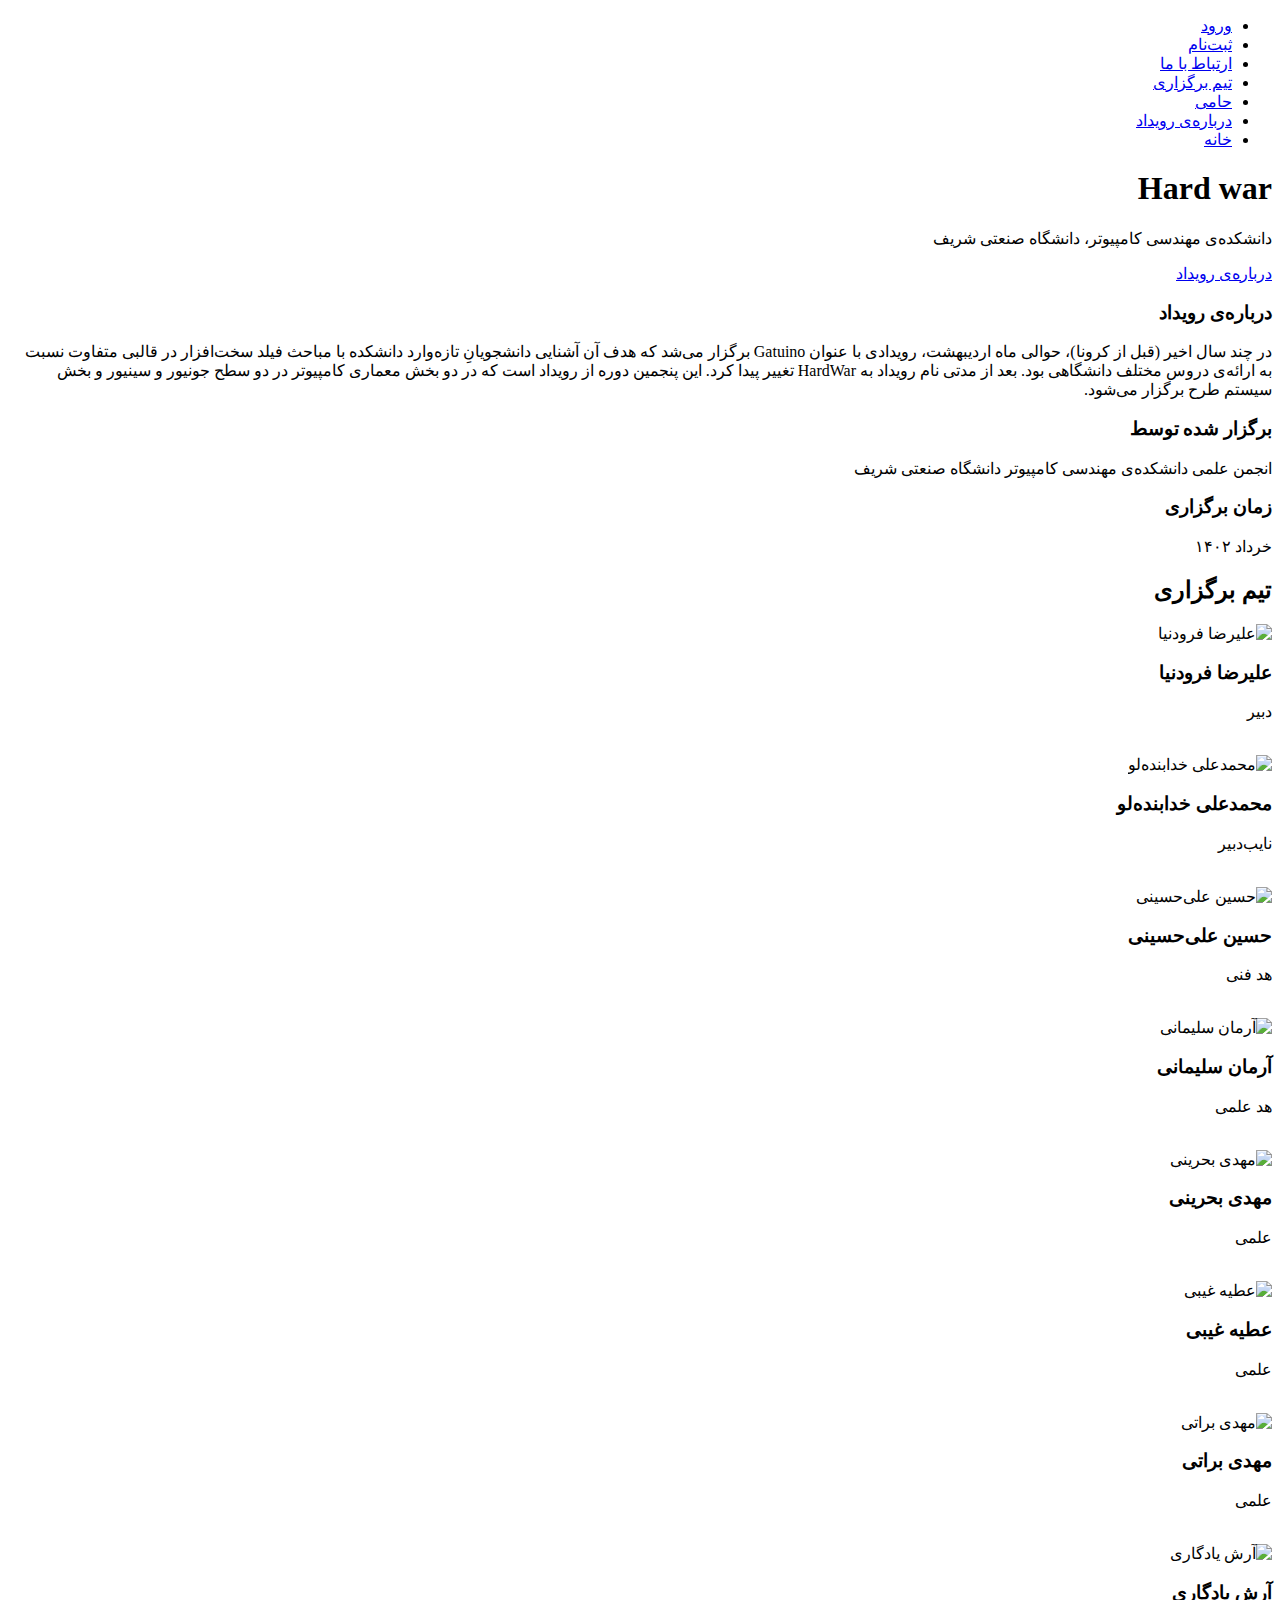
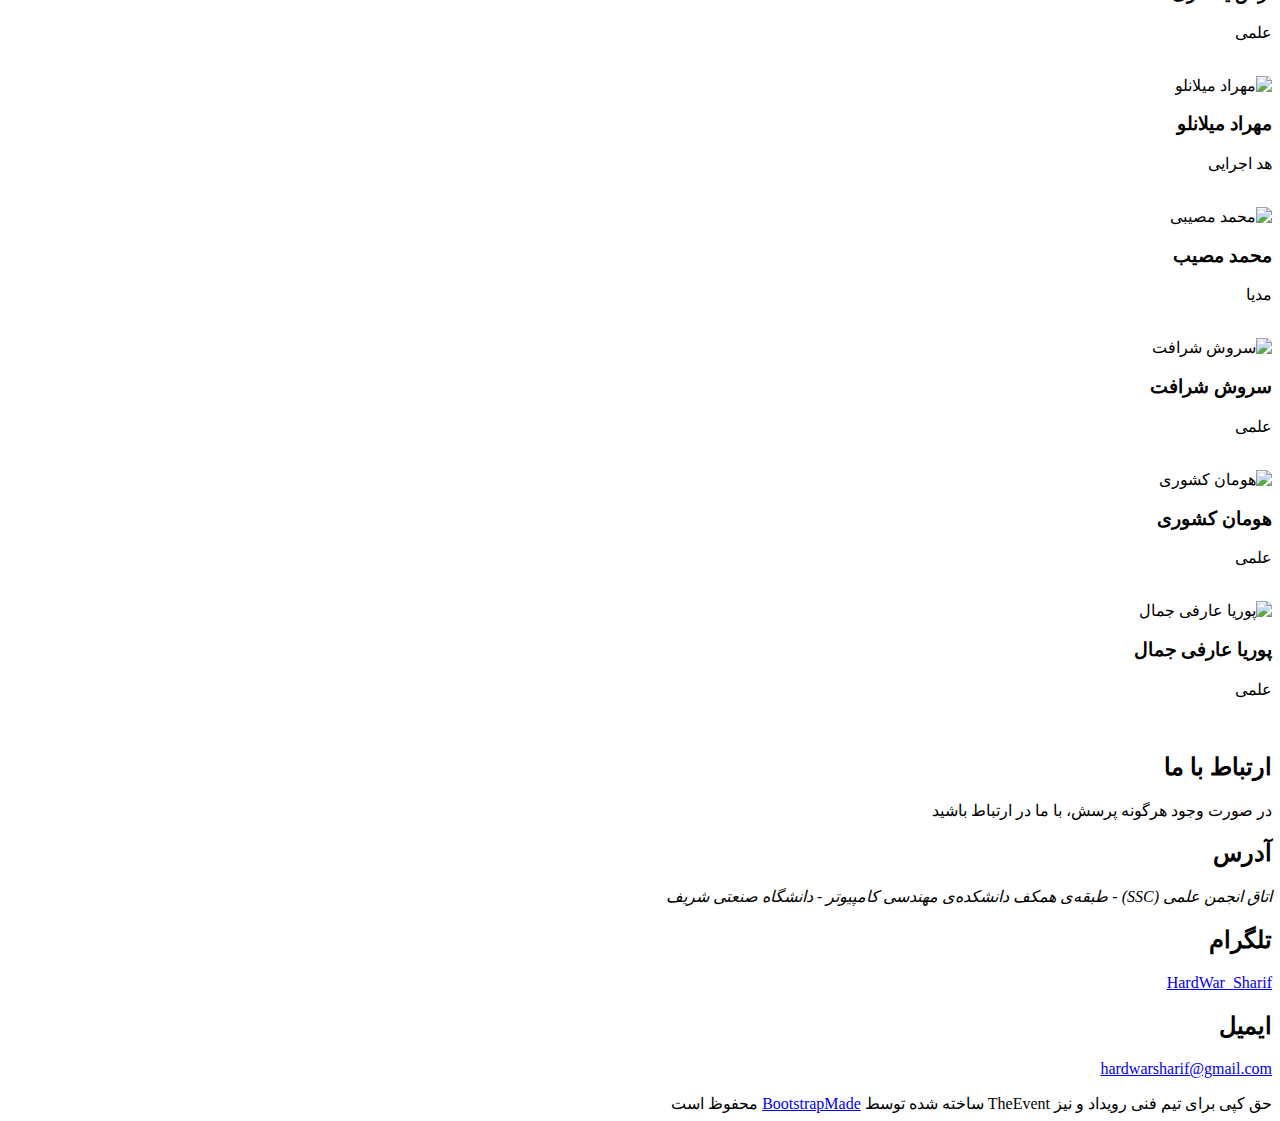
==== commit 77b03d78: "fix evnet name date" ====
--- a/index.html
+++ b/index.html
@@ -3,7 +3,7 @@
 
 <head>
   <meta charset="utf-8">
-  <title>Hardwar 2022</title>
+  <title>Hardwar 2023</title>
   <meta content="width=device-width, initial-scale=1.0" name="viewport">
   <meta content="" name="keywords">
   <meta content="" name="description">
@@ -47,7 +47,8 @@
 
       <nav id="nav-menu-container">
         <ul class="nav-menu">
-          <li class="buy-tickets"><a class="buy-tickets-link" href="https://kamva.academy/create_account?private_event_enter=12">ثبت‌‌‌‌‌‌نام</a></li>
+          <li class="buy-tickets"><a class="buy-tickets-link" href="https://kamva.academy/login?private_event_enter=22">ورود</a></li>
+          <li class="buy-tickets"><a class="buy-tickets-link" href="https://kamva.academy/create_account?private_event_enter=22">ثبت‌نام</a></li>
           <!--img align="" src="img/favicon.jpg" alt="Simply Easy Learning" style ="position:absolute; top:0px; left:0px; height:70px; width:70px;"--> 
 
           <!-- <li><a href="#schedule">Schedule</a></li>
@@ -97,8 +98,11 @@
         <div class="row">
           <div class="col-lg-6">
             <h3>درباره‌ی رویداد</h3>
-            <p>در چند سال اخیر (قبل از کرونا)، حوالی ماه اردیبهشت، رویدادی با عنوان Gatuino برگزار می‌شد که هدف آن آشنایی دانشجویانِ تازه‌وارد دانشکده با مباحث فیلد سخت‌افزار در قالبی متفاوت نسبت به ارائه‌ی دروس مختلف دانشگاهی بود.
-              بعد از مدتی نام رویداد به HardWar تغییر پیدا کرد و این چهارمین دوره‌ی برگزاری این رویداد است که این سری، رویداد، شامل ۲ کارگاه Arduino و FPGA می‌باشد.</p>
+            <p>
+              در چند سال اخیر (قبل از کرونا)، حوالی ماه اردیبهشت، رویدادی با عنوان Gatuino برگزار می‌شد که هدف آن آشنایی دانشجویانِ تازه‌وارد دانشکده با مباحث فیلد سخت‌افزار در قالبی متفاوت نسبت به ارائه‌ی دروس مختلف دانشگاهی بود.
+              بعد از مدتی نام رویداد به HardWar تغییر پیدا کرد.
+              این پنجمین دوره از رویداد است که در دو بخش معماری کامپیوتر در دو سطح جونیور و سینیور و بخش سیستم طرح برگزار می‌شود.
+            </p>
           </div>
           <div class="col-lg-3">
             <h3>برگزار شده توسط</h3>
@@ -106,7 +110,7 @@
           </div>
           <div class="col-lg-3">
             <h3>زمان برگزاری</h3>
-            <p>خرداد ۱۴۰۱</p>
+            <p>خرداد ۱۴۰۲</p>
           </div>
         </div>
       </div>
@@ -115,7 +119,7 @@
     <!--==========================
       Speakers Section
     ============================-->
-
+    <!--
     <section id="supporters" class="section-with-bg wow fadeInUp">
 
       <div class="container">
@@ -126,7 +130,7 @@
 
         <p style="text-align: right; font-size: 1.5rem;">حامی رویداد هاردوار ۲۰۲۲، <a  href="http://naadsecure.ir/" style="text-align: centre; font-size: 1.5rem; color:blue;">شرکت نآد</a> می‌باشد. پروژه‌های شرکت نآد در راستای ارائه‌ی راهکارهای امن و سریع با روش طراحی توأمان سخت‌افزار/نرم‌افزار (Hardware/Software Codesign) می‌باشد. هسته‌ی نرم‌افزاری این پروژه‌ها بر روی سیستم‌های Embedded و در محیط bare-metal و به زبان C/C++ می‌باشد. طراحی و پیاده‌سازی نرم‌افزار در چنین محیطی مستلزم تسلط و تجربه در لایه‌های پایین نرم‌افزاری می‌باشد و گاهی نیز با چالش‌هایی جذاب و آموزنده همراه است. همچنین در پروژه‌های شرکت نآد تست و ارزیابی از اجزای اصلی هر task به شمار می‌آید که در فرآیند‌هایی خودکار به طور مداوم اجرا شده و مورد بررسی قرار می‌گیرند.</p>
 
-        <!-- <div class="row no-gutters supporters-wrap clearfix">
+        <div class="row no-gutters supporters-wrap clearfix">
 
           <div class="col-lg-3 col-md-4 col-xs-6">
             <div class="supporter-logo">
@@ -176,12 +180,12 @@
             </div>
           </div>
 
-        </div> -->
+        </div>
 
       </div>
 
     </section>
-
+    -->
 
     <section id="speakers" class="wow fadeInUp">
       <div class="container">
@@ -192,10 +196,9 @@
         <div class="row">
           <div class="col-lg-4 col-md-6">
             <div class="speaker">
-              <img src="img/speakers/Alireza-Hashemi.jpg" alt="علیرضا هاشمی" class="img-fluid">
+              <img src="img/speakers/AlirezaForoodnia.jpg" alt="علیرضا فرودنیا" class="img-fluid">
               <div class="details">
-                <h3><a href="#">علیرضا هاشمی</a></h3>
-                <!-- <h3><a href="speaker-details.html">سید پارسا نشایی</a></h3> -->
+                <h3>علیرضا فرودنیا</h3>
                 <p>دبیر</p>
                 <div class="social">
                   &nbsp;
@@ -207,68 +210,12 @@
               </div>
             </div>
           </div>
-
-        <div class="col-lg-4 col-md-6">
-          <div class="speaker">
-            <img src="img/speakers/iman-mohammadi.jpeg" alt="ایمان محمدی" class="img-fluid">
-            <div class="details">
-              <h3><a href="#">ایمان محمدی</a></h3>
-              <!-- <h3><a href="speaker-details.html">سید پارسا نشایی</a></h3> -->
-              <p></p>
-              <div class="social">
-                &nbsp;
-                <!-- <a href=""><i class="fa fa-twitter"></i></a>
-                <a href=""><i class="fa fa-facebook"></i></a>
-                <a href=""><i class="fa fa-google-plus"></i></a>
-                <a href=""><i class="fa fa-linkedin"></i></a> -->
-              </div>
-            </div>
-          </div>
-        </div>
-
-        <div class="col-lg-4 col-md-6">
-          <div class="speaker">
-            <img src="img/speakers/SepehrPourghanad.jpg" alt="سپهر پورقناد" class="img-fluid">
-            <div class="details">
-              <h3><a href="#">سپهر پورقناد</a></h3>
-              <!-- <h3><a href="speaker-details.html">سید پارسا نشایی</a></h3> -->
-              <p></p>
-              <div class="social">
-                &nbsp;
-                <!-- <a href=""><i class="fa fa-twitter"></i></a>
-                <a href=""><i class="fa fa-facebook"></i></a>
-                <a href=""><i class="fa fa-google-plus"></i></a>
-                <a href=""><i class="fa fa-linkedin"></i></a> -->
-              </div>
-            </div>
-          </div>
-        </div>
-
-        <div class="col-lg-4 col-md-6">
-          <div class="speaker">
-            <img src="img/speakers/ArshaiAkhavan.jpg" alt="عرشیا اخوان" class="img-fluid">
-            <div class="details">
-              <h3><a href="#">عرشیا اخوان</a></h3>
-              <!-- <h3><a href="speaker-details.html">سید پارسا نشایی</a></h3> -->
-              <p></p>
-              <div class="social">
-                &nbsp;
-                <!-- <a href=""><i class="fa fa-twitter"></i></a>
-                <a href=""><i class="fa fa-facebook"></i></a>
-                <a href=""><i class="fa fa-google-plus"></i></a>
-                <a href=""><i class="fa fa-linkedin"></i></a> -->
-              </div>
-            </div>
-          </div>
-        </div>
-
           <div class="col-lg-4 col-md-6">
             <div class="speaker">
-              <img src="img/speakers/MostafaOjaghi.jpg" alt="مصطفی اجاقی" class="img-fluid">
+              <img src="img/speakers/MohammadaliKhodabandelou.jpg" alt="محمدعلی خدابنده‌لو" class="img-fluid">
               <div class="details">
-                <h3><a href="#">مصطفی اجاقی</a></h3>
-                <!-- <h3><a href="speaker-details.html">سید پارسا نشایی</a></h3> -->
-                <p></p>
+                <h3>محمدعلی خدابنده‌لو</h3>
+                <p>نایب‌دبیر</p>
                 <div class="social">
                   &nbsp;
                   <!-- <a href=""><i class="fa fa-twitter"></i></a>
@@ -279,14 +226,12 @@
               </div>
             </div>
           </div>
-
           <div class="col-lg-4 col-md-6">
             <div class="speaker">
-              <img src="img/speakers/FarzamZohdi.jpg" alt="فرزام زهدی‌نسب" class="img-fluid">
+              <img src="img/speakers/HosseinAliHosseini.jpg" alt="حسین علی‌حسینی" class="img-fluid">
               <div class="details">
-                <h3><a href="#">فرزام زهدی‌نسب</a></h3>
-                <!-- <h3><a href="speaker-details.html">سید پارسا نشایی</a></h3> -->
-                <p></p>
+                <h3>حسین علی‌حسینی</h3>
+                <p>هد فنی</p>
                 <div class="social">
                   &nbsp;
                   <!-- <a href=""><i class="fa fa-twitter"></i></a>
@@ -297,14 +242,12 @@
               </div>
             </div>
           </div>
-
           <div class="col-lg-4 col-md-6">
             <div class="speaker">
-              <img src="img/speakers/MohammadMehdiJarahi.jpg" alt="محمدمهدی جراحی" class="img-fluid">
+              <img src="img/speakers/MohammadArmanSoleimani.jpg" alt="آرمان سلیمانی" class="img-fluid">
               <div class="details">
-                <h3><a href="#">محمدمهدی جراحی</a></h3>
-                <!-- <h3><a href="speaker-details.html">سید پارسا نشایی</a></h3> -->
-                <p></p>
+                <h3>آرمان سلیمانی</h3>
+                <p>هد علمی</p>
                 <div class="social">
                   &nbsp;
                   <!-- <a href=""><i class="fa fa-twitter"></i></a>
@@ -315,14 +258,12 @@
               </div>
             </div>
           </div>
-
           <div class="col-lg-4 col-md-6">
             <div class="speaker">
-              <img src="img/speakers/AliAsghazGhanati.jpg" alt="علی اصغر قناتی" class="img-fluid">
+              <img src="img/speakers/MahdiBahreyni.jpg" alt="مهدی بحرینی" class="img-fluid">
               <div class="details">
-                <h3><a href="#">علی اصغر قناتی</a></h3>
-                <!-- <h3><a href="speaker-details.html">سید پارسا نشایی</a></h3> -->
-                <p></p>
+                <h3>مهدی بحرینی</h3>
+                <p>علمی</p>
                 <div class="social">
                   &nbsp;
                   <!-- <a href=""><i class="fa fa-twitter"></i></a>
@@ -333,14 +274,12 @@
               </div>
             </div>
           </div>
-
           <div class="col-lg-4 col-md-6">
             <div class="speaker">
-              <img src="img/speakers/ErfanMoeini.jpg" alt="عرفان معینی" class="img-fluid">
+              <img src="img/speakers/AtiyehGheibiFetrat.jpg" alt="عطیه غیبی" class="img-fluid">
               <div class="details">
-                <h3><a href="#">عرفان معینی</a></h3>
-                <!-- <h3><a href="speaker-details.html">سید پارسا نشایی</a></h3> -->
-                <p></p>
+                <h3>عطیه غیبی</h3>
+                <p>علمی</p>
                 <div class="social">
                   &nbsp;
                   <!-- <a href=""><i class="fa fa-twitter"></i></a>
@@ -351,14 +290,12 @@
               </div>
             </div>
           </div>
-
           <div class="col-lg-4 col-md-6">
             <div class="speaker">
-              <img src="img/speakers/NavidNader.jpg" alt="نوید نادرطهرانی" class="img-fluid">
+              <img src="img/speakers/MahdiBarati.jpg" alt="مهدی براتی" class="img-fluid">
               <div class="details">
-                <h3><a href="#">نوید نادرطهرانی</a></h3>
-                <!-- <h3><a href="speaker-details.html">سید پارسا نشایی</a></h3> -->
-                <p></p>
+                <h3>مهدی براتی</h3>
+                <p>علمی</p>
                 <div class="social">
                   &nbsp;
                   <!-- <a href=""><i class="fa fa-twitter"></i></a>
@@ -369,14 +306,12 @@
               </div>
             </div>
           </div>
-
           <div class="col-lg-4 col-md-6">
             <div class="speaker">
-              <img src="img/speakers/AmirAliRazi.jpg" alt="امیرعلی راضی" class="img-fluid">
+              <img src="img/speakers/ArashYadegari.jpg" alt="آرش یادگاری" class="img-fluid">
               <div class="details">
-                <h3><a href="#">امیرعلی راضی</a></h3>
-                <!-- <h3><a href="speaker-details.html">سید پارسا نشایی</a></h3> -->
-                <p></p>
+                <h3>آرش یادگاری</h3>
+                <p>علمی</p>
                 <div class="social">
                   &nbsp;
                   <!-- <a href=""><i class="fa fa-twitter"></i></a>
@@ -387,14 +322,12 @@
               </div>
             </div>
           </div>
-
           <div class="col-lg-4 col-md-6">
             <div class="speaker">
-              <img src="img/speakers/ZahraRazaghi.jpg" alt="زهرا رزاقی" class="img-fluid">
+              <img src="img/speakers/MehradMilanloo.jpg" alt="مهراد میلانلو" class="img-fluid">
               <div class="details">
-                <h3><a href="#">زهرا رزاقی</a></h3>
-                <!-- <h3><a href="speaker-details.html">سید پارسا نشایی</a></h3> -->
-                <p></p>
+                <h3>مهراد میلانلو</h3>
+                <p>هد اجرایی</p>
                 <div class="social">
                   &nbsp;
                   <!-- <a href=""><i class="fa fa-twitter"></i></a>
@@ -405,14 +338,12 @@
               </div>
             </div>
           </div>
-
           <div class="col-lg-4 col-md-6">
             <div class="speaker">
-              <img src="img/speakers/SajadMaghfoor.jpg" alt="سجاد فقفور مغربی" class="img-fluid">
+              <img src="img/speakers/MohammadMoasayebi.jpg" alt="محمد مصیبی" class="img-fluid">
               <div class="details">
-                <h3><a href="#">سجاد فقفور مغربی</a></h3>
-                <!-- <h3><a href="speaker-details.html">سید پارسا نشایی</a></h3> -->
-                <p></p>
+                <h3>محمد مصیب</h3>
+                <p>مدیا</p>
                 <div class="social">
                   &nbsp;
                   <!-- <a href=""><i class="fa fa-twitter"></i></a>
@@ -423,14 +354,12 @@
               </div>
             </div>
           </div>
-
           <div class="col-lg-4 col-md-6">
             <div class="speaker">
-              <img src="img/speakers/AmirMahdiSoleimani.jpg" alt="امیرمهدی سلیمانی‌فر" class="img-fluid">
+              <img src="img/speakers/SoroushSherafat.jpg" alt="سروش شرافت" class="img-fluid">
               <div class="details">
-                <h3><a href="#">امیرمهدی سلیمانی‌فر</a></h3>
-                <!-- <h3><a href="speaker-details.html">سید پارسا نشایی</a></h3> -->
-                <p></p>
+                <h3>سروش شرافت</h3>
+                <p>علمی</p>
                 <div class="social">
                   &nbsp;
                   <!-- <a href=""><i class="fa fa-twitter"></i></a>
@@ -441,14 +370,12 @@
               </div>
             </div>
           </div>
-
           <div class="col-lg-4 col-md-6">
             <div class="speaker">
-              <img src="img/speakers/MahdiJavanmardi.jpg" alt="مهدی جوانمردی" class="img-fluid">
+              <img src="img/speakers/HoomanKeshvari.jpg" alt="هومان کشوری" class="img-fluid">
               <div class="details">
-                <h3><a href="#">مهدی جوانمردی</a></h3>
-                <!-- <h3><a href="speaker-details.html">سید پارسا نشایی</a></h3> -->
-                <p></p>
+                <h3>هومان کشوری</h3>
+                <p>علمی</p>
                 <div class="social">
                   &nbsp;
                   <!-- <a href=""><i class="fa fa-twitter"></i></a>
@@ -459,14 +386,12 @@
               </div>
             </div>
           </div>
-
           <div class="col-lg-4 col-md-6">
             <div class="speaker">
-              <img src="img/speakers/RoozbehSiadatzadeh.jpg" alt="روزبه سیادت‌زاده" class="img-fluid">
+              <img src="img/speakers/PouriaArefiJamal.jpg" alt="پوریا عارفی جمال" class="img-fluid">
               <div class="details">
-                <h3><a href="#">روزبه سیادت‌زاده</a></h3>
-                <!-- <h3><a href="speaker-details.html">سید پارسا نشایی</a></h3> -->
-                <p></p>
+                <h3>پوریا عارفی جمال</h3>
+                <p>علمی</p>
                 <div class="social">
                   &nbsp;
                   <!-- <a href=""><i class="fa fa-twitter"></i></a>
@@ -477,117 +402,6 @@
               </div>
             </div>
           </div>
-
-          <div class="col-lg-4 col-md-6">
-            <div class="speaker">
-              <img src="img/speakers/Mohammadalikhodabandelou.jpg" alt="محمدعلی خدابنده‌لو" class="img-fluid">
-              <div class="details">
-                <h3><a href="#">محمدعلی خدابنده‌لو</a></h3>
-                <!-- <h3><a href="speaker-details.html">سید پارسا نشایی</a></h3> -->
-                <p></p>
-                <div class="social">
-                  &nbsp;
-                  <!-- <a href=""><i class="fa fa-twitter"></i></a>
-                  <a href=""><i class="fa fa-facebook"></i></a>
-                  <a href=""><i class="fa fa-google-plus"></i></a>
-                  <a href=""><i class="fa fa-linkedin"></i></a> -->
-                </div>
-              </div>
-            </div>
-          </div>
-
-          <div class="col-lg-4 col-md-6">
-            <div class="speaker">
-              <img src="img/speakers/MohammadMoasayebi.jpg" alt="محمد مصیبی" class="img-fluid">
-              <div class="details">
-                <h3><a href="#">محمد مصیبی</a></h3>
-                <!-- <h3><a href="speaker-details.html">سید پارسا نشایی</a></h3> -->
-                <p></p>
-                <div class="social">
-                  &nbsp;
-                  <!-- <a href=""><i class="fa fa-twitter"></i></a>
-                  <a href=""><i class="fa fa-facebook"></i></a>
-                  <a href=""><i class="fa fa-google-plus"></i></a>
-                  <a href=""><i class="fa fa-linkedin"></i></a> -->
-                </div>
-              </div>
-            </div>
-          </div>
-          <!-- <div class="col-lg-4 col-md-6">
-            <div class="speaker">
-              <img src="img/speakers/2.jpg" alt="Speaker 2" class="img-fluid">
-              <div class="details">
-                <h3><a href="speaker-details.html">Hubert Hirthe</a></h3>
-                <p>Consequuntur odio aut</p>
-                <div class="social">
-                  <a href=""><i class="fa fa-twitter"></i></a>
-                  <a href=""><i class="fa fa-facebook"></i></a>
-                  <a href=""><i class="fa fa-google-plus"></i></a>
-                  <a href=""><i class="fa fa-linkedin"></i></a>
-                </div>
-              </div>
-            </div>
-          </div>
-          <div class="col-lg-4 col-md-6">
-            <div class="speaker">
-              <img src="img/speakers/3.jpg" alt="Speaker 3" class="img-fluid">
-              <div class="details">
-                <h3><a href="speaker-details.html">Cole Emmerich</a></h3>
-                <p>Fugiat laborum et</p>
-                <div class="social">
-                  <a href=""><i class="fa fa-twitter"></i></a>
-                  <a href=""><i class="fa fa-facebook"></i></a>
-                  <a href=""><i class="fa fa-google-plus"></i></a>
-                  <a href=""><i class="fa fa-linkedin"></i></a>
-                </div>
-              </div>
-            </div>
-          </div>
-          <div class="col-lg-4 col-md-6">
-            <div class="speaker">
-              <img src="img/speakers/4.jpg" alt="Speaker 4" class="img-fluid">
-              <div class="details">
-                <h3><a href="speaker-details.html">Jack Christiansen</a></h3>
-                <p>Debitis iure vero</p>
-                <div class="social">
-                  <a href=""><i class="fa fa-twitter"></i></a>
-                  <a href=""><i class="fa fa-facebook"></i></a>
-                  <a href=""><i class="fa fa-google-plus"></i></a>
-                  <a href=""><i class="fa fa-linkedin"></i></a>
-                </div>
-              </div>
-            </div>
-          </div>
-          <div class="col-lg-4 col-md-6">
-            <div class="speaker">
-              <img src="img/speakers/5.jpg" alt="Speaker 5" class="img-fluid">
-              <div class="details">
-                <h3><a href="speaker-details.html">Alejandrin Littel</a></h3>
-                <p>Qui molestiae natus</p>
-                <div class="social">
-                  <a href=""><i class="fa fa-twitter"></i></a>
-                  <a href=""><i class="fa fa-facebook"></i></a>
-                  <a href=""><i class="fa fa-google-plus"></i></a>
-                  <a href=""><i class="fa fa-linkedin"></i></a>
-                </div>
-              </div>
-            </div>
-          </div>
-          <div class="col-lg-4 col-md-6">
-            <div class="speaker">
-              <img src="img/speakers/6.jpg" alt="Speaker 6" class="img-fluid">
-              <div class="details">
-                <h3><a href="speaker-details.html">Willow Trantow</a></h3>
-                <p>Non autem dicta</p>
-                <div class="social">
-                  <a href=""><i class="fa fa-twitter"></i></a>
-                  <a href=""><i class="fa fa-facebook"></i></a>
-                  <a href=""><i class="fa fa-google-plus"></i></a>
-                  <a href=""><i class="fa fa-linkedin"></i></a>
-                </div>
-              </div>
-            </div>
-          </div> -->
         </div>
       </div>
 
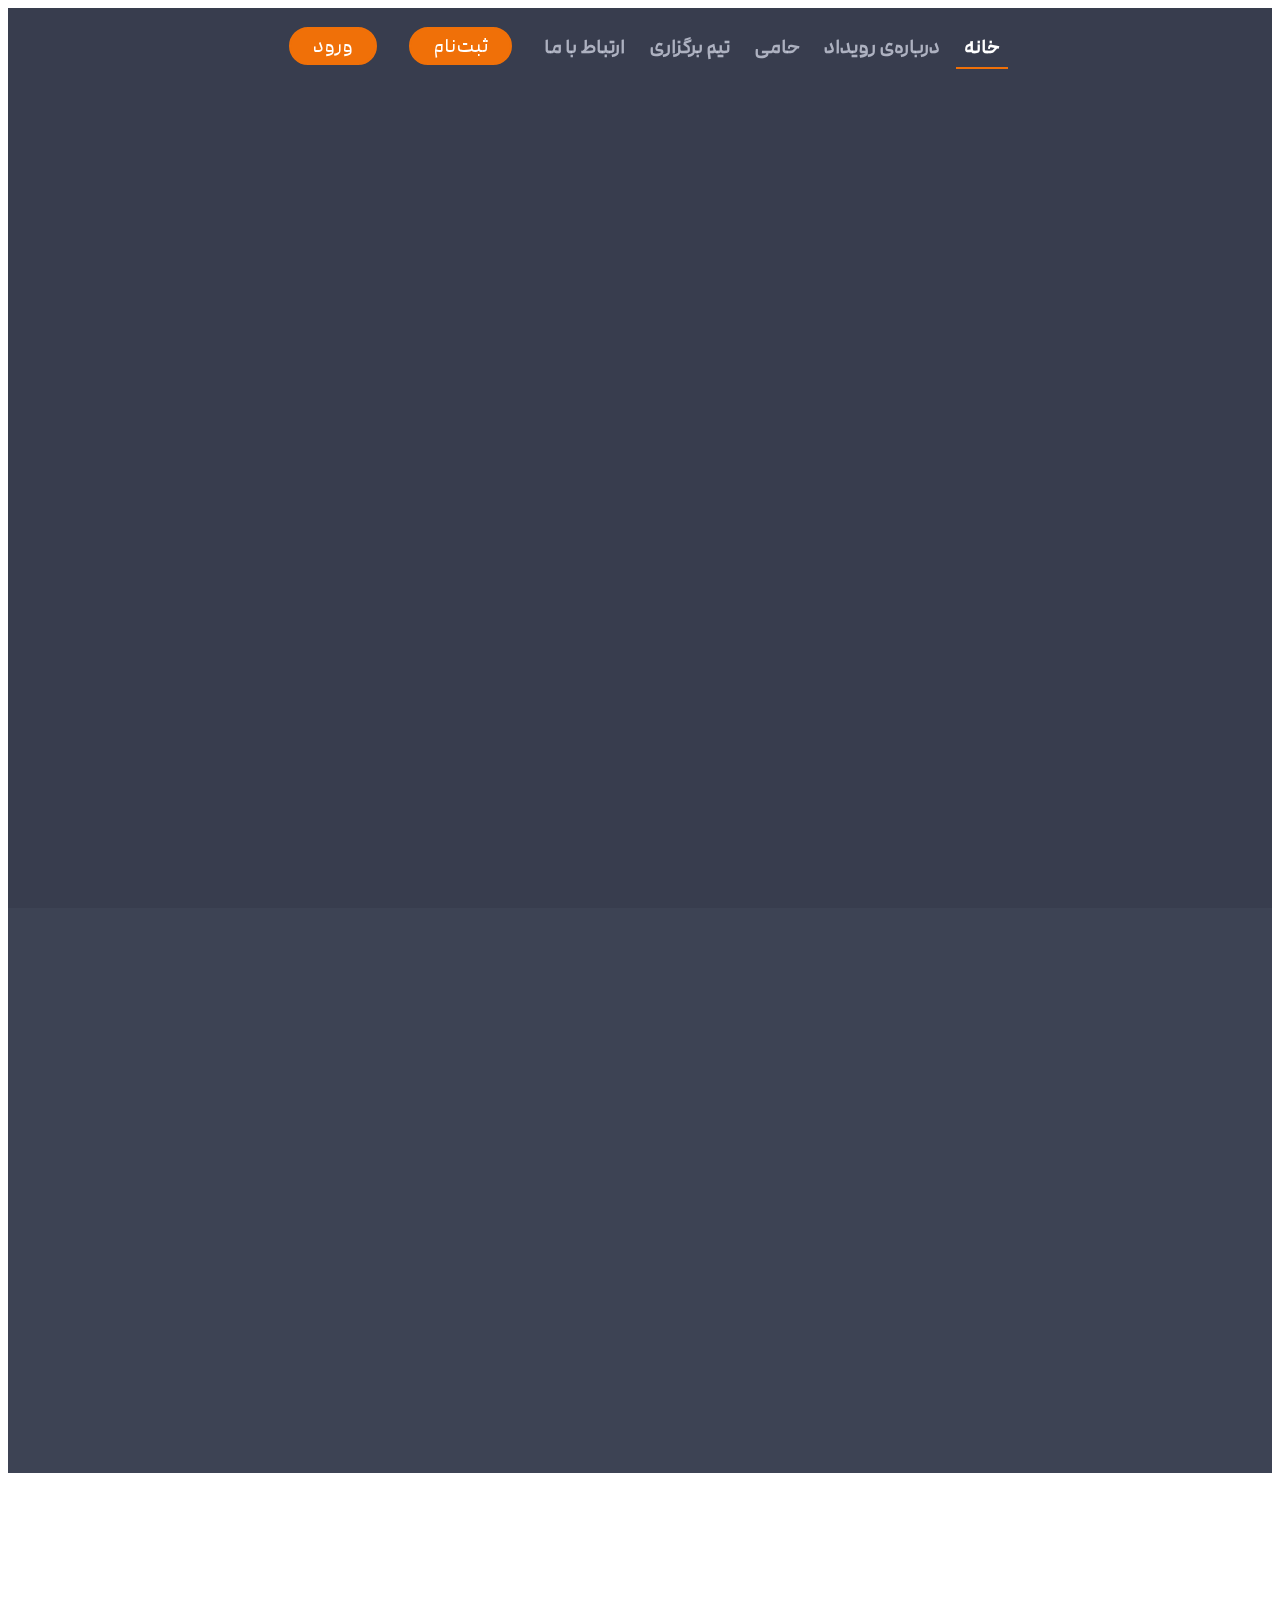
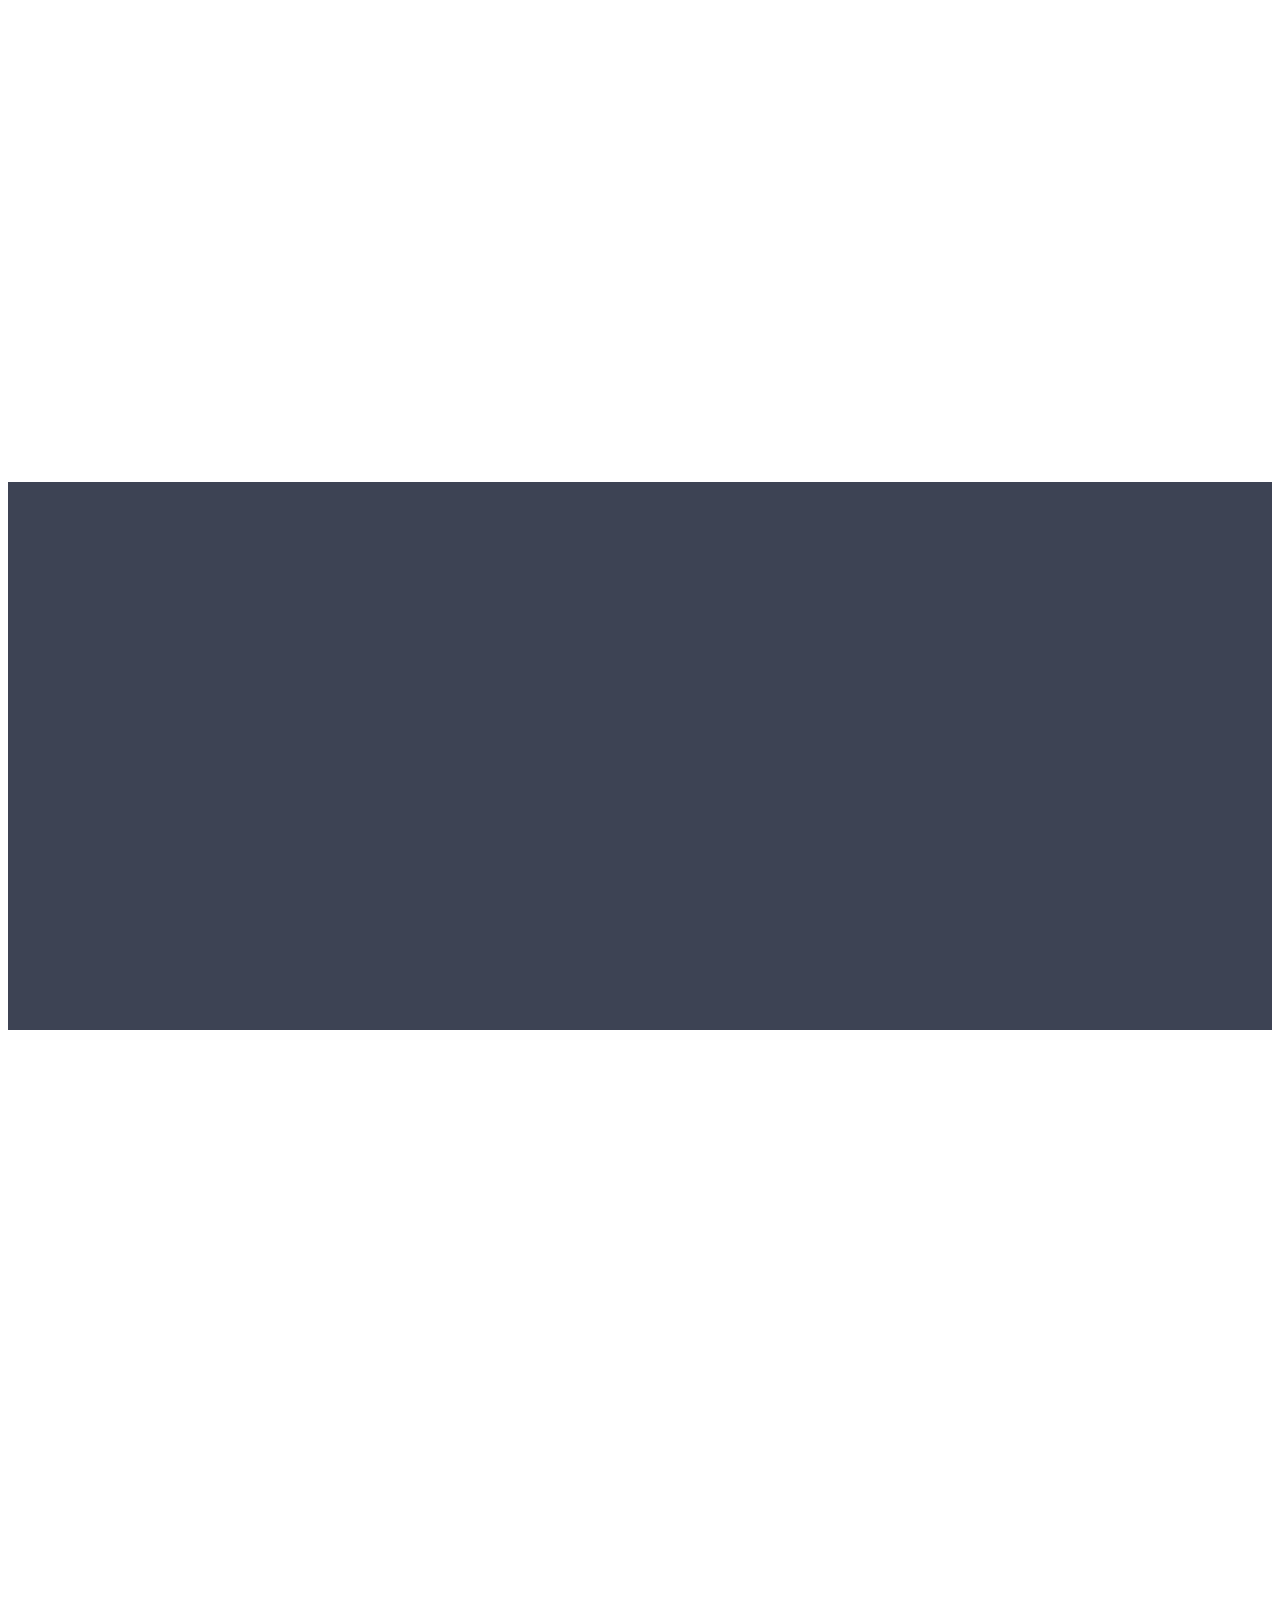
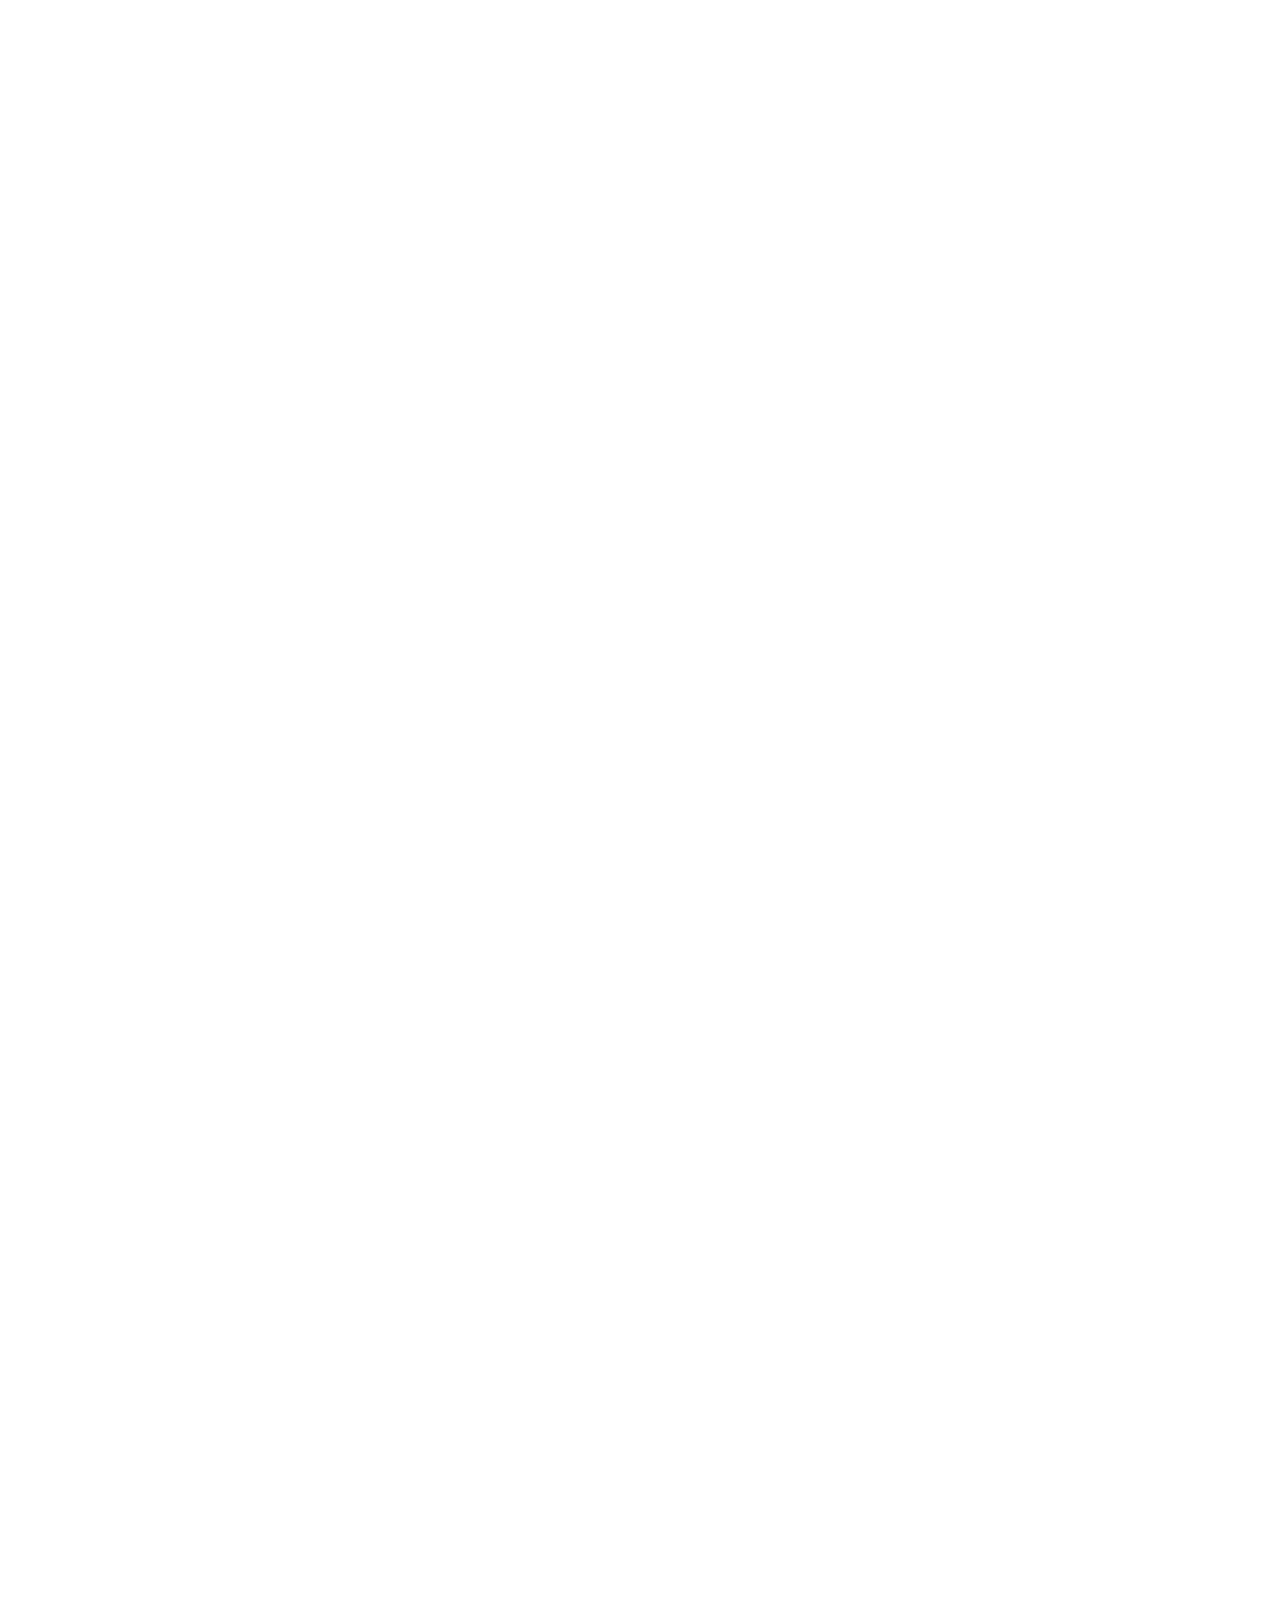
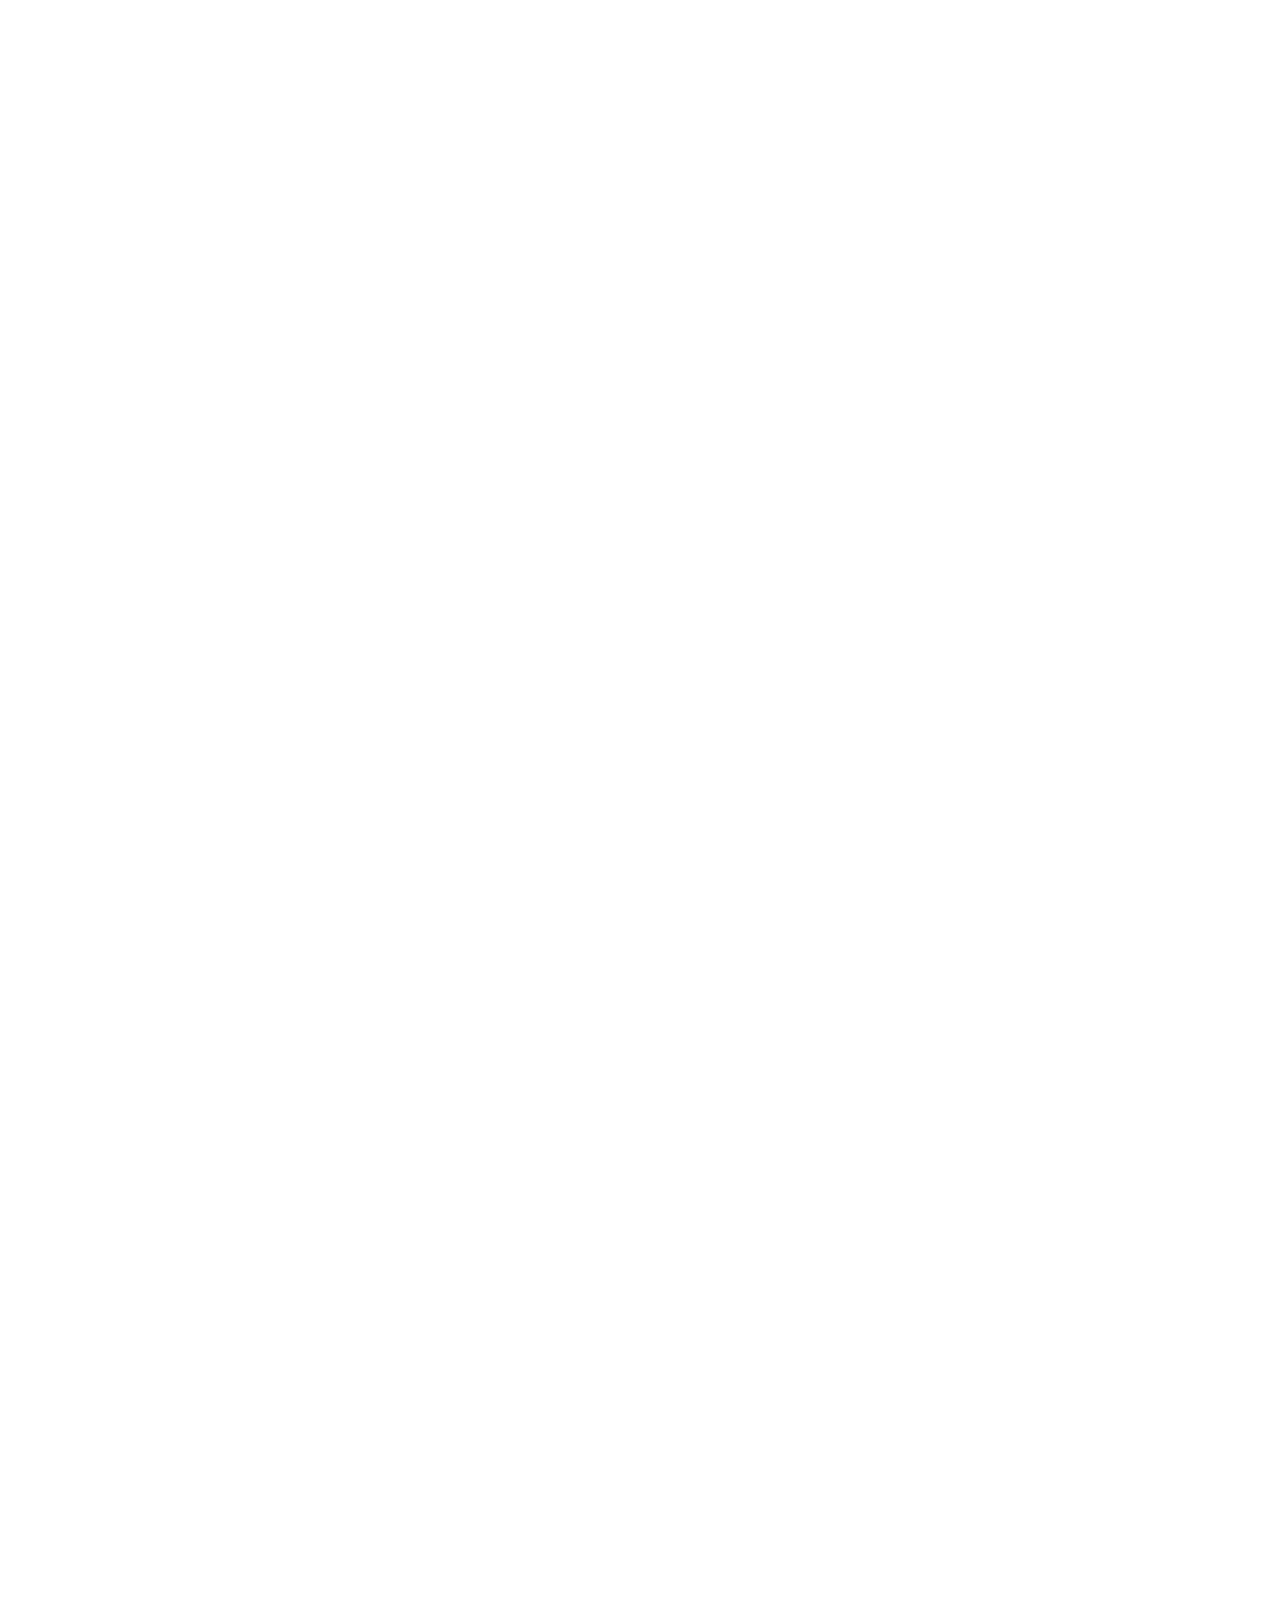
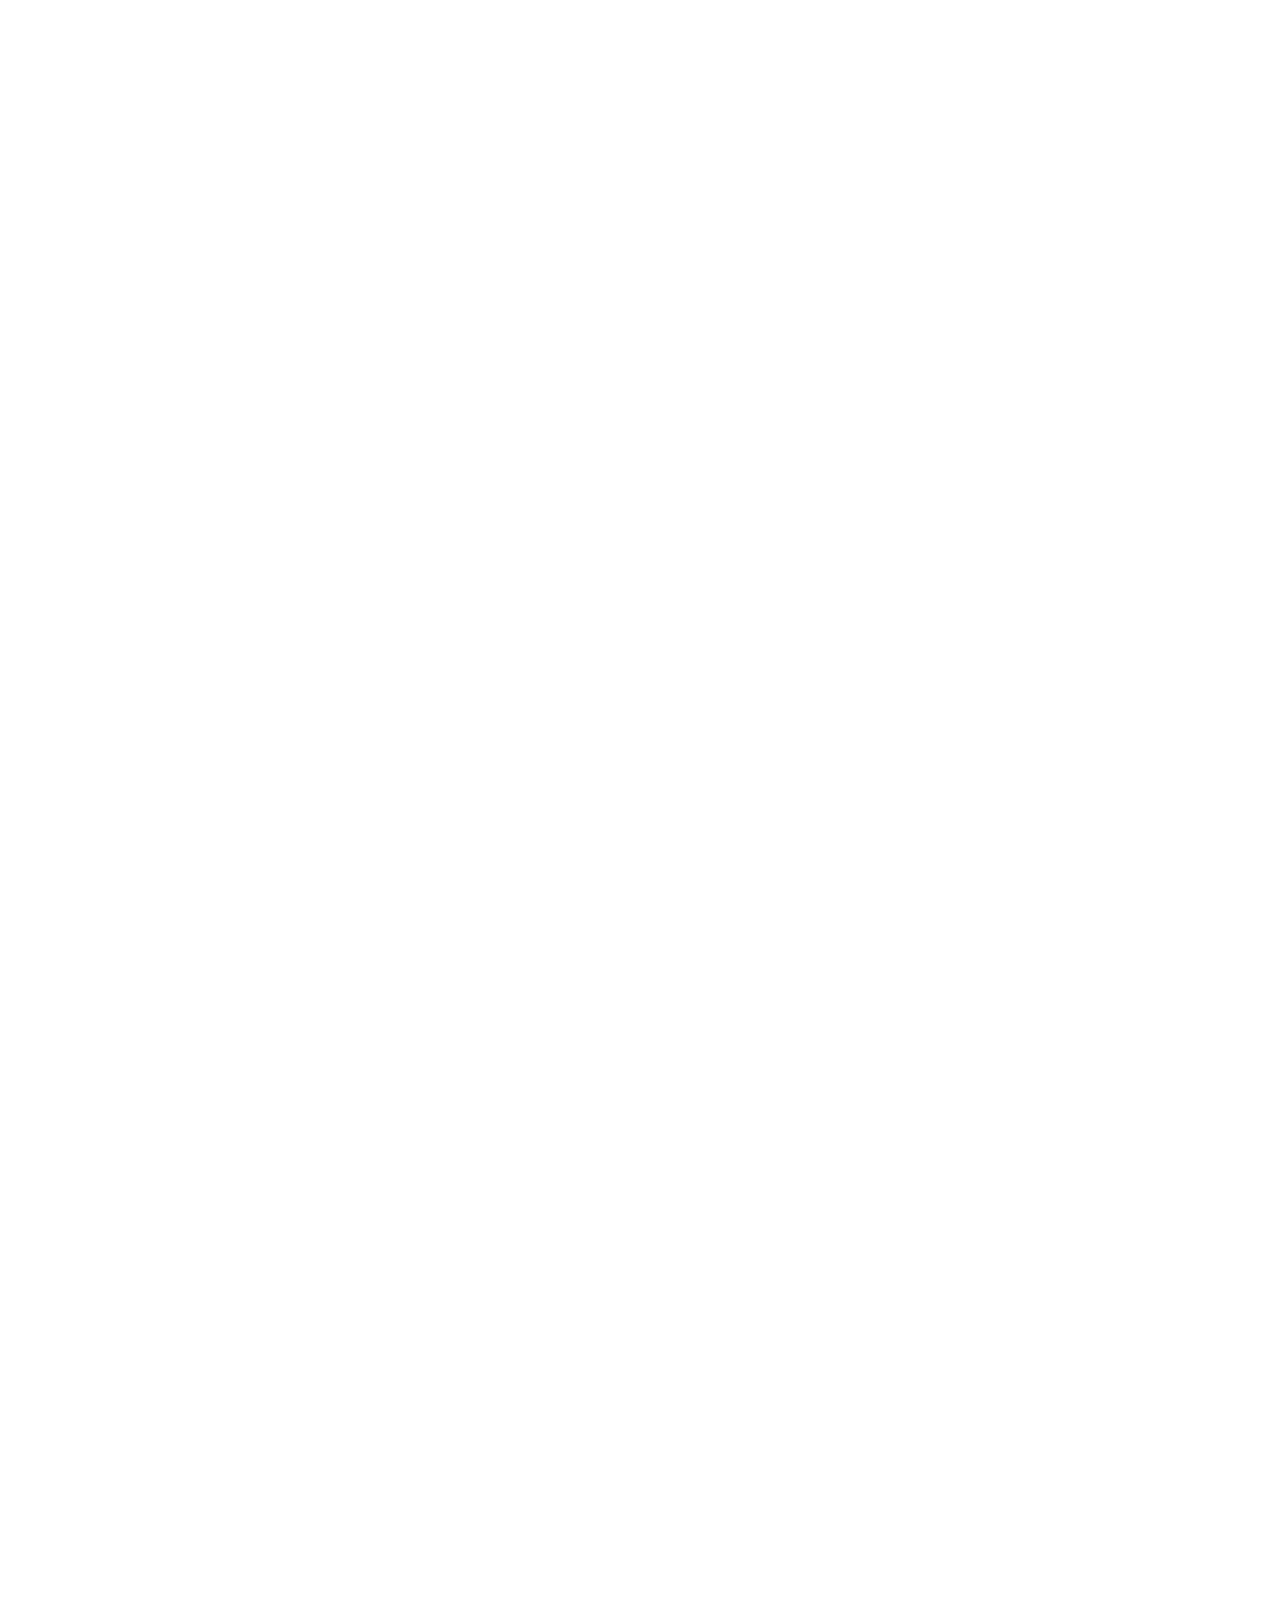
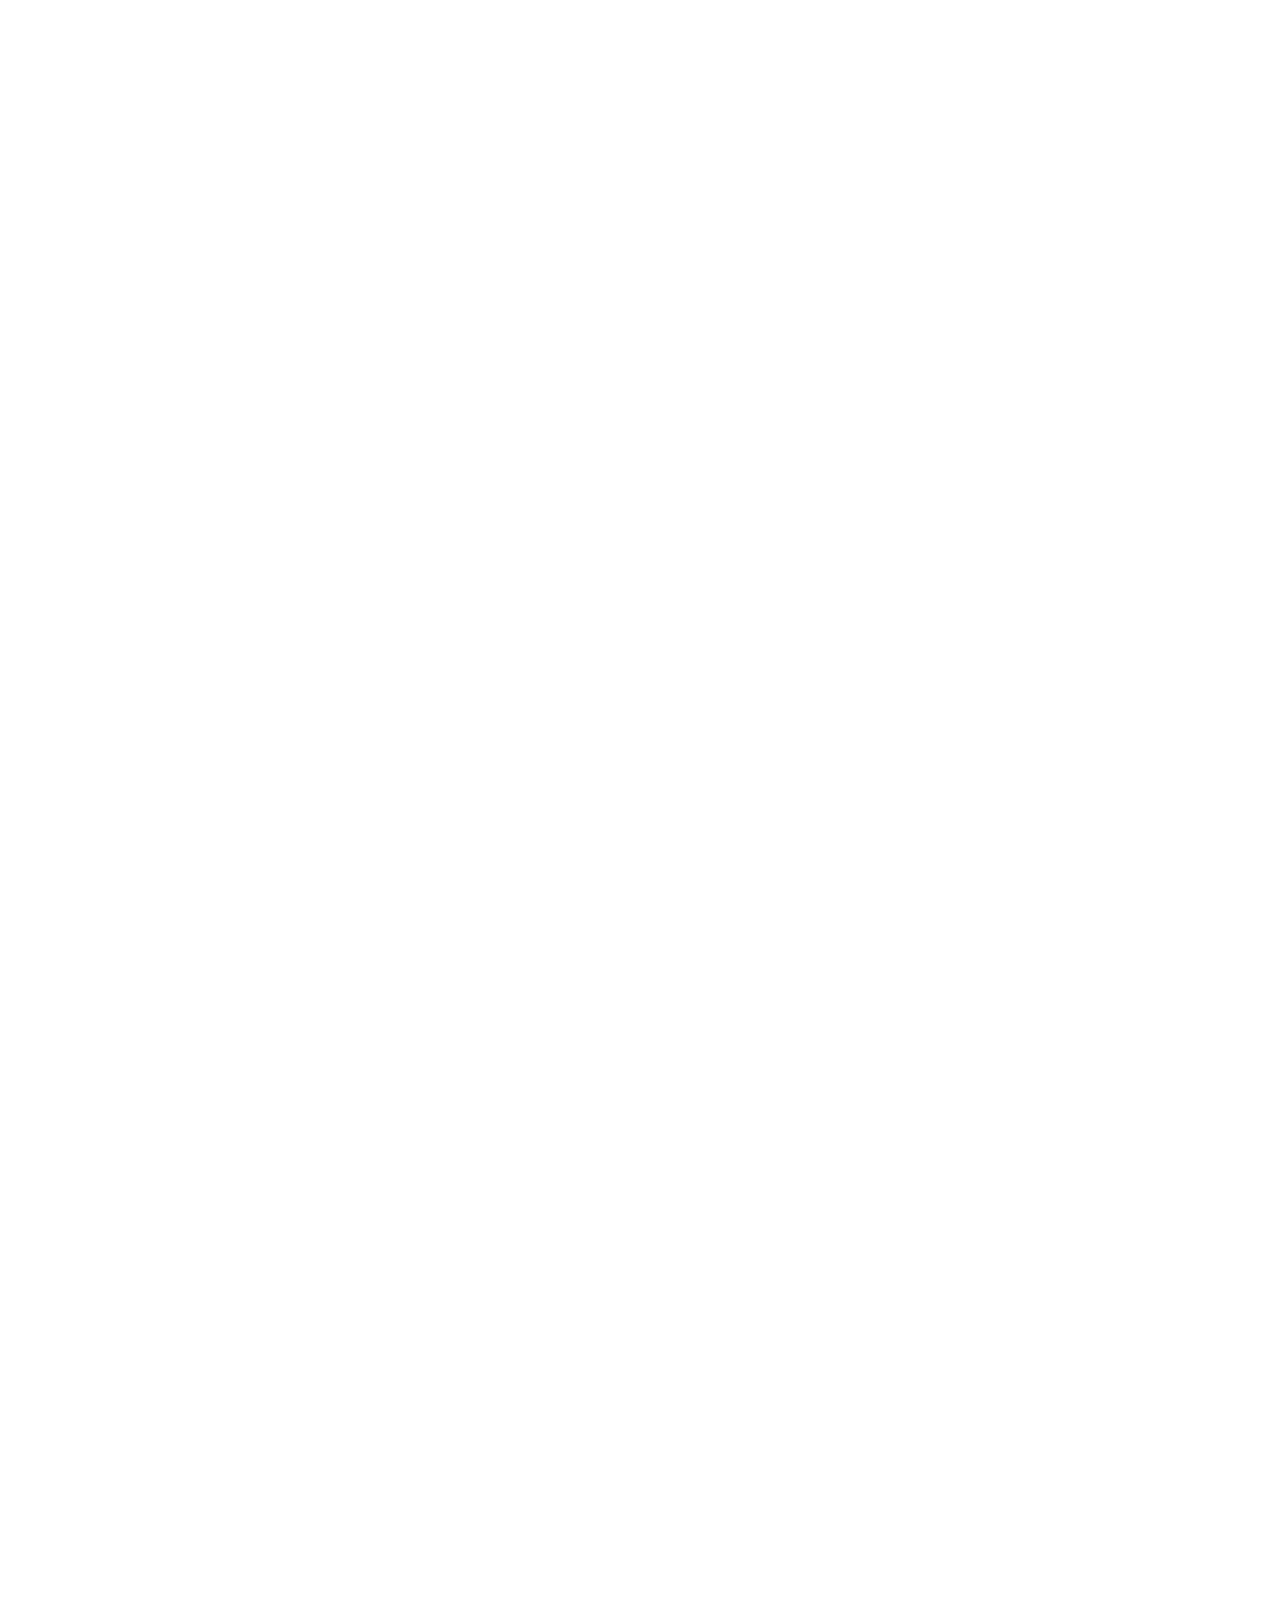
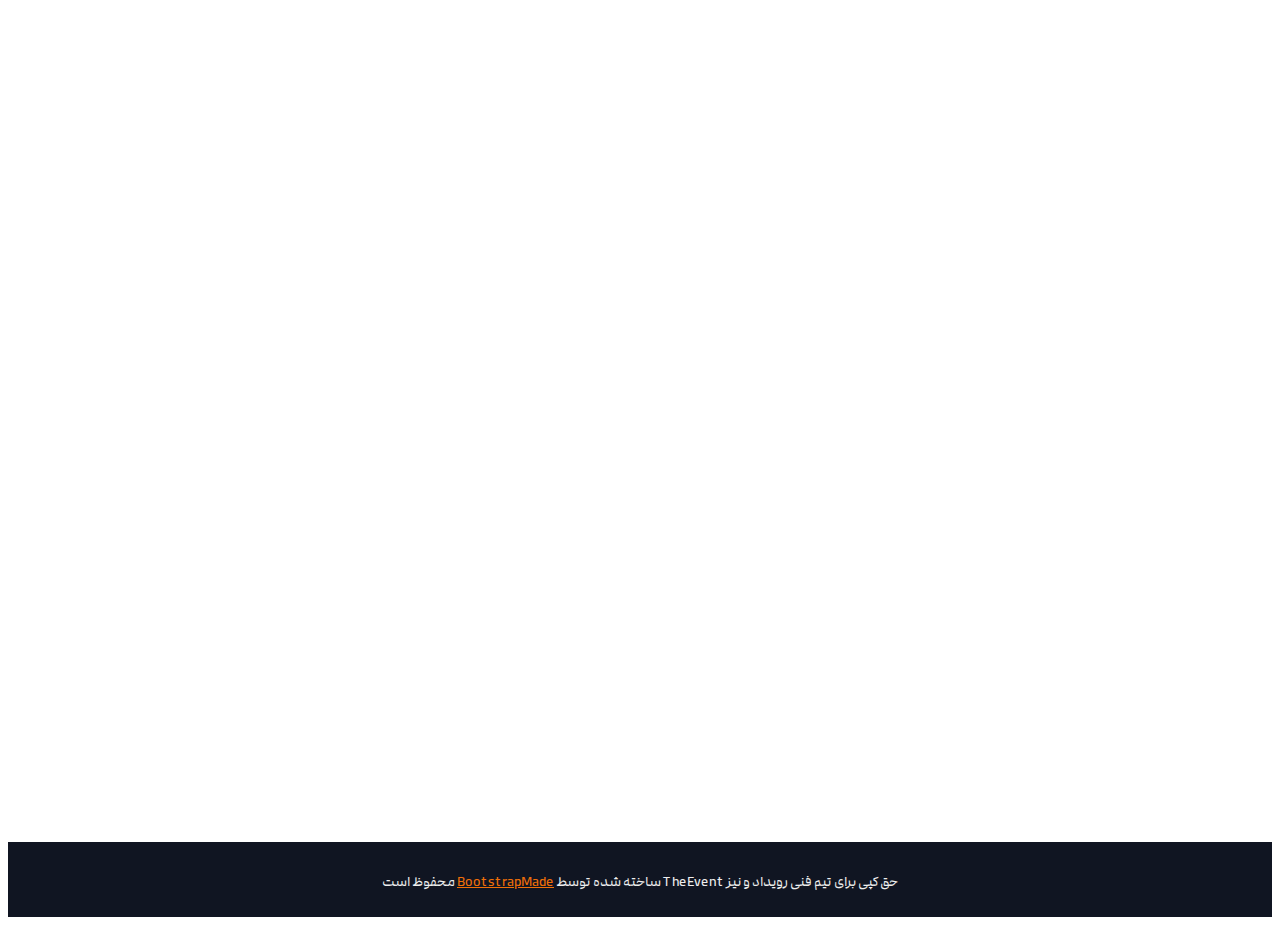
==== commit c8061b7f: "change for hardwar 2024" ====
--- a/index.html
+++ b/index.html
@@ -3,7 +3,7 @@
 
 <head>
   <meta charset="utf-8">
-  <title>Hardwar 2023</title>
+  <title>Hardwar 2024</title>
   <meta content="width=device-width, initial-scale=1.0" name="viewport">
   <meta content="" name="keywords">
   <meta content="" name="description">
@@ -47,8 +47,8 @@
 
       <nav id="nav-menu-container">
         <ul class="nav-menu">
-          <li class="buy-tickets"><a class="buy-tickets-link" href="https://kamva.academy/login?private_event_enter=22">ورود</a></li>
-          <li class="buy-tickets"><a class="buy-tickets-link" href="https://kamva.academy/create_account?private_event_enter=22">ثبت‌نام</a></li>
+          <li class="buy-tickets"><a class="buy-tickets-link" href="https://ssc.sepid.org/login/">ورود</a></li>
+          <li class="buy-tickets"><a class="buy-tickets-link" href="https://ssc.sepid.org/create-account/">ثبت‌نام</a></li>
           <!--img align="" src="img/favicon.jpg" alt="Simply Easy Learning" style ="position:absolute; top:0px; left:0px; height:70px; width:70px;"--> 
 
           <!-- <li><a href="#schedule">Schedule</a></li>
@@ -97,12 +97,17 @@
       <div class="container">
         <div class="row">
           <div class="col-lg-6">
-            <h3>درباره‌ی رویداد</h3>
+            <h3>معرفی</h3>
             <p>
-              در چند سال اخیر (قبل از کرونا)، حوالی ماه اردیبهشت، رویدادی با عنوان Gatuino برگزار می‌شد که هدف آن آشنایی دانشجویانِ تازه‌وارد دانشکده با مباحث فیلد سخت‌افزار در قالبی متفاوت نسبت به ارائه‌ی دروس مختلف دانشگاهی بود.
-              بعد از مدتی نام رویداد به HardWar تغییر پیدا کرد.
-              این پنجمین دوره از رویداد است که در دو بخش معماری کامپیوتر در دو سطح جونیور و سینیور و بخش سیستم طرح برگزار می‌شود.
-            </p>
+              در این مسابقه جذاب و آموزنده، شرکت‌کنندگان به فرصتی منحصر به فرد دست می‌یابند تا دانش و مهارت‌های لازم برای مقابله با چالش‌های متنوع در سخت افزار را آموزش ببینند و در عمل بکار ببرند. 
+
+شرکت‌کنندگان در محیطی پویا و همراه با استفاده از ابزارها و تکنولوژی‌های مرتبط با سخت افزار، به کاوش می‌پردازند و با مدل‌سازی فرایندها و ادغام داده‌های حاصل از حسگرهای مختلف و به کارگیری تکنیک یادگیری ماشین در تحلیل این داده ها، در یک فضای رقابتی مهارت‌های خود را به چالش می‌کشند.
+
+این رویداد نه تنها به شرکت‌کنندگان امکان می‌دهد تا با چالش‌های موجود در سامانه‌های اینترنت اشیا آشنا شوند، بلکه آنها را تشویق می‌کند تا راهکارهای عملی و نوآورانه‌ای برای حل این چالش‌ها ارائه دهند. همچنین، این مسابقه زمینه‌ای را فراهم می‌آورد که شرکت‌کنندگان با راه‌اندازی و استفاده از تنوع سخت‌افزارهای مختلف، در محیطی چالش‌برانگیز و غنی از فرصت‌های یادگیری، تجربه‌های ارزشمند در زمینه پروژه‌های سخت‌افزاری به دست آورند.
+
+ این تجربه‌ها نه تنها به افزایش دانش فنی آنها کمک می‌کند، بلکه آنها را برای مواجهه با آینده‌ی حرفه‌ای خود آماده می‌سازد.
+              <br />
+             </p>
           </div>
           <div class="col-lg-3">
             <h3>برگزار شده توسط</h3>
@@ -110,84 +115,95 @@
           </div>
           <div class="col-lg-3">
             <h3>زمان برگزاری</h3>
-            <p>خرداد ۱۴۰۲</p>
+            <p>۱۶ و ۱۷ خرداد ماه ۱۴۰۳</p>
           </div>
         </div>
       </div>
     </section>
 
+    <section id="supporters" class="wow fadeInUp">
+
+      <div class="container">
+        <div class="section-header">
+          <h2>قالب مسابقات</h2>
+        </div>
+        <p style="text-align: right; font-size: 1.5rem;">
+          در این مسابقه جذاب و آموزنده، شرکت‌کنندگان به فرصتی منحصر به فرد دست می‌یابند تا دانش و مهارت‌های لازم برای مقابله با چالش‌های متنوع در سخت افزار را آموزش ببینند و در عمل بکار ببرند. 
+
+شرکت‌کنندگان در محیطی پویا و همراه با استفاده از ابزارها و تکنولوژی‌های مرتبط با سخت افزار، به کاوش در دنیای سیستم‌های نهفته و هوش مصنوعی می‌پردازند و با مدل‌سازی فرایندها و ادغام داده‌های بلادرنگ حاصل از حسگرهای مختلف و به کارگیری تکنیک یادگیری ماشین در تحلیل این داده ها، در یک فضای رقابتی مهارت‌های خود را به چالش می‌کشند.
+
+این رویداد نه تنها به شرکت‌کنندگان امکان می‌دهد تا با چالش‌های موجود در سامانه‌های اینترنت اشیا آشنا شوند، بلکه آنها را تشویق می‌کند تا راهکارهای عملی و نوآورانه‌ای برای حل این چالش‌ها ارائه دهند. همچنین، این مسابقه زمینه‌ای را فراهم می‌آورد که شرکت‌کنندگان با راه‌اندازی و استفاده از تنوع سخت‌افزارهای مختلف، در محیطی چالش‌برانگیز و غنی از فرصت‌های یادگیری، تجربه‌های ارزشمند در زمینه پروژه‌های سخت‌افزاری به دست آورند.
+
+این مسابقه، بی‌شک، بستری استثنایی برای تمامی شرکت‌کنندگان به منظور ارتقاء مهارت‌های شخصی و حرفه‌ای و تبدیل شدن به پیشگامانی در عرصه تکنولوژی و نوآوری است.
+
+ این تجربه‌ها نه تنها به افزایش دانش فنی آنها کمک می‌کند، بلکه آنها را برای مواجهه با آینده‌ی حرفه‌ای خود آماده می‌سازد.
+          <br />
+        </p>
+      </div>
+    </section>
     <!--==========================
       Speakers Section
     ============================-->
-    <!--
-    <section id="supporters" class="section-with-bg wow fadeInUp">
+   <section id="about">
+      <div class="container">
+        <div class="row">
+          <div class="col-lg-6">
+            <h3>اهداف رویداد</h3>
+            <p>
+              <ul dir="rtl" style="direction: rtl;text-align: right;">
+              <li>آشنایی شرکت کنندگان با چالش های سخت افزاری</li>
+              <li>آشنایی شرکت کنندگان با چالش های صنعتی</li>
+              <li>حل مسائل روز صنعت به روش نوآورانه</li>
+            <li>آشنایی شرکت کنندگان با فناوری های روز صنعت و آکادمی در حوزه سخت افزار</li>
+            <li>آشنایی شرکت کنندگان با بستر های سخت افزاری</li>
+            <li>توانمندسازی شرکت کنندگان در ساخت و ایجاد فرایندهای اتوماسیون به واسطه قطعات نهفته</li>
+            <li>توسعه اکوسیستم IoT در دانشگاه</li>
+            <li>معرفی حوزه های سخت افزار، سیستم و سیستم های نهفته در راستای شناخت بهتر شرکت کنندگان از این حوزه ها</li>
+          </ul>
+            <br />
+             </p>
+          </div>
+          <div class="col-lg-6">
+            <h3>مخاطبین</h3>
+            <p>
+              <ul dir="rtl" style="direction: rtl;text-align: right;">  
+                <li>دانشجویان و فارغ التحصیلان دانشکده های برق و کامپیوتر</li>
+                <li>سایر افراد علاقه مند به حوزه های سخت افزار و اینترنت اشیاء</li>
+                <li>تمام مخاطبین با هدف ایحاد هم افزایی و شبکه سازی در اکوسیستم آکادمیک و صنعتی حوزه های مذکور</li>
+              </ul>
+          </p>
+        </div>
+
+        </div>
+      </div>
+    </section>
+
+    
+    <section id="supporters" class=" wow fadeInUp">
 
       <div class="container">
         <div class="section-header">
           <h2>حامی رویداد</h2>
-          <img align="" src="img/NadLogo.png" alt="Simply Easy Learning" style ="position:absolute; top:0px; left:-8px; height:76px; width:125px;"> 
-        </div>
-
-        <p style="text-align: right; font-size: 1.5rem;">حامی رویداد هاردوار ۲۰۲۲، <a  href="http://naadsecure.ir/" style="text-align: centre; font-size: 1.5rem; color:blue;">شرکت نآد</a> می‌باشد. پروژه‌های شرکت نآد در راستای ارائه‌ی راهکارهای امن و سریع با روش طراحی توأمان سخت‌افزار/نرم‌افزار (Hardware/Software Codesign) می‌باشد. هسته‌ی نرم‌افزاری این پروژه‌ها بر روی سیستم‌های Embedded و در محیط bare-metal و به زبان C/C++ می‌باشد. طراحی و پیاده‌سازی نرم‌افزار در چنین محیطی مستلزم تسلط و تجربه در لایه‌های پایین نرم‌افزاری می‌باشد و گاهی نیز با چالش‌هایی جذاب و آموزنده همراه است. همچنین در پروژه‌های شرکت نآد تست و ارزیابی از اجزای اصلی هر task به شمار می‌آید که در فرآیند‌هایی خودکار به طور مداوم اجرا شده و مورد بررسی قرار می‌گیرند.</p>
+        </div>
+
+        <p style="text-align: right; font-size: 1.5rem;">رویداد HARDWAR امسال با پشتیبانی مالی و معنوی فناپ برگزار می‌شود:</p>
 
         <div class="row no-gutters supporters-wrap clearfix">
 
-          <div class="col-lg-3 col-md-4 col-xs-6">
+          <div class="col-lg-12 col-md-12 col-xs-12">
             <div class="supporter-logo">
-              <img src="img/supporters/1.png" class="img-fluid" alt="">
-            </div>
-          </div>
-          
-          <div class="col-lg-3 col-md-4 col-xs-6">
-            <div class="supporter-logo">
-              <img src="img/supporters/2.png" class="img-fluid" alt="">
-            </div>
-          </div>
-        
-          <div class="col-lg-3 col-md-4 col-xs-6">
-            <div class="supporter-logo">
-              <img src="img/supporters/3.png" class="img-fluid" alt="">
-            </div>
-          </div>
-          
-          <div class="col-lg-3 col-md-4 col-xs-6">
-            <div class="supporter-logo">
-              <img src="img/supporters/4.png" class="img-fluid" alt="">
-            </div>
-          </div>
-          
-          <div class="col-lg-3 col-md-4 col-xs-6">
-            <div class="supporter-logo">
-              <img src="img/supporters/5.png" class="img-fluid" alt="">
-            </div>
-          </div>
-        
-          <div class="col-lg-3 col-md-4 col-xs-6">
-            <div class="supporter-logo">
-              <img src="img/supporters/6.png" class="img-fluid" alt="">
-            </div>
-          </div>
-          
-          <div class="col-lg-3 col-md-4 col-xs-6">
-            <div class="supporter-logo">
-              <img src="img/supporters/7.png" class="img-fluid" alt="">
-            </div>
-          </div>
-          
-          <div class="col-lg-3 col-md-4 col-xs-6">
-            <div class="supporter-logo">
-              <img src="img/supporters/8.png" class="img-fluid" alt="">
-            </div>
-          </div>
-
+              <img src="img/supporters/fanap.png" class="img-fluid" alt="">
+            </div>
+          </div>
         </div>
 
       </div>
 
     </section>
-    -->
-
-    <section id="speakers" class="wow fadeInUp">
+
+    
+
+    <section id="speakers" class="section-with-bg wow fadeInUp">
       <div class="container">
         <div class="section-header">
           <h2>تیم برگزاری</h2>
@@ -196,9 +212,9 @@
         <div class="row">
           <div class="col-lg-4 col-md-6">
             <div class="speaker">
-              <img src="img/speakers/AlirezaForoodnia.jpg" alt="علیرضا فرودنیا" class="img-fluid">
+              <img src="img/speakers/HoomanKeshvari.jpg" alt="هومان کشوری" class="img-fluid">
               <div class="details">
-                <h3>علیرضا فرودنیا</h3>
+                <h3>هومان کشوری</h3>
                 <p>دبیر</p>
                 <div class="social">
                   &nbsp;
@@ -212,9 +228,9 @@
           </div>
           <div class="col-lg-4 col-md-6">
             <div class="speaker">
-              <img src="img/speakers/MohammadaliKhodabandelou.jpg" alt="محمدعلی خدابنده‌لو" class="img-fluid">
+              <img src="img/speakers/HirbodBehnam.jpg" alt="هیربد بهنام" class="img-fluid">
               <div class="details">
-                <h3>محمدعلی خدابنده‌لو</h3>
+                <h3>هیربد بهنام</h3>
                 <p>نایب‌دبیر</p>
                 <div class="social">
                   &nbsp;
@@ -228,9 +244,25 @@
           </div>
           <div class="col-lg-4 col-md-6">
             <div class="speaker">
-              <img src="img/speakers/HosseinAliHosseini.jpg" alt="حسین علی‌حسینی" class="img-fluid">
+              <img src="img/speakers/SoroushSherafat.jpg" alt="سروش شرافت" class="img-fluid">
               <div class="details">
-                <h3>حسین علی‌حسینی</h3>
+                <h3>سروش شرافت</h3>
+                <p>نایب‌دبیر</p>
+                <div class="social">
+                  &nbsp;
+                  <!-- <a href=""><i class="fa fa-twitter"></i></a>
+                  <a href=""><i class="fa fa-facebook"></i></a>
+                  <a href=""><i class="fa fa-google-plus"></i></a>
+                  <a href=""><i class="fa fa-linkedin"></i></a> -->
+                </div>
+              </div>
+            </div>
+          </div>
+          <div class="col-lg-4 col-md-6">
+            <div class="speaker">
+              <img src="img/speakers/MohsenGhasemi.jpg" alt="محسن قاسمی" class="img-fluid">
+              <div class="details">
+                <h3>محسن قاسمی</h3>
                 <p>هد فنی</p>
                 <div class="social">
                   &nbsp;
@@ -244,9 +276,9 @@
           </div>
           <div class="col-lg-4 col-md-6">
             <div class="speaker">
-              <img src="img/speakers/MohammadArmanSoleimani.jpg" alt="آرمان سلیمانی" class="img-fluid">
+              <img src="img/speakers/MahdiBarati.jpg" alt="مهدی براتی" class="img-fluid">
               <div class="details">
-                <h3>آرمان سلیمانی</h3>
+                <h3>مهدی براتی</h3>
                 <p>هد علمی</p>
                 <div class="social">
                   &nbsp;
@@ -260,73 +292,9 @@
           </div>
           <div class="col-lg-4 col-md-6">
             <div class="speaker">
-              <img src="img/speakers/MahdiBahreyni.jpg" alt="مهدی بحرینی" class="img-fluid">
+              <img src="img/speakers/MoeinSamadi.jpg" alt="معین صمدی‌ازاد" class="img-fluid">
               <div class="details">
-                <h3>مهدی بحرینی</h3>
-                <p>علمی</p>
-                <div class="social">
-                  &nbsp;
-                  <!-- <a href=""><i class="fa fa-twitter"></i></a>
-                  <a href=""><i class="fa fa-facebook"></i></a>
-                  <a href=""><i class="fa fa-google-plus"></i></a>
-                  <a href=""><i class="fa fa-linkedin"></i></a> -->
-                </div>
-              </div>
-            </div>
-          </div>
-          <div class="col-lg-4 col-md-6">
-            <div class="speaker">
-              <img src="img/speakers/AtiyehGheibiFetrat.jpg" alt="عطیه غیبی" class="img-fluid">
-              <div class="details">
-                <h3>عطیه غیبی</h3>
-                <p>علمی</p>
-                <div class="social">
-                  &nbsp;
-                  <!-- <a href=""><i class="fa fa-twitter"></i></a>
-                  <a href=""><i class="fa fa-facebook"></i></a>
-                  <a href=""><i class="fa fa-google-plus"></i></a>
-                  <a href=""><i class="fa fa-linkedin"></i></a> -->
-                </div>
-              </div>
-            </div>
-          </div>
-          <div class="col-lg-4 col-md-6">
-            <div class="speaker">
-              <img src="img/speakers/MahdiBarati.jpg" alt="مهدی براتی" class="img-fluid">
-              <div class="details">
-                <h3>مهدی براتی</h3>
-                <p>علمی</p>
-                <div class="social">
-                  &nbsp;
-                  <!-- <a href=""><i class="fa fa-twitter"></i></a>
-                  <a href=""><i class="fa fa-facebook"></i></a>
-                  <a href=""><i class="fa fa-google-plus"></i></a>
-                  <a href=""><i class="fa fa-linkedin"></i></a> -->
-                </div>
-              </div>
-            </div>
-          </div>
-          <div class="col-lg-4 col-md-6">
-            <div class="speaker">
-              <img src="img/speakers/ArashYadegari.jpg" alt="آرش یادگاری" class="img-fluid">
-              <div class="details">
-                <h3>آرش یادگاری</h3>
-                <p>علمی</p>
-                <div class="social">
-                  &nbsp;
-                  <!-- <a href=""><i class="fa fa-twitter"></i></a>
-                  <a href=""><i class="fa fa-facebook"></i></a>
-                  <a href=""><i class="fa fa-google-plus"></i></a>
-                  <a href=""><i class="fa fa-linkedin"></i></a> -->
-                </div>
-              </div>
-            </div>
-          </div>
-          <div class="col-lg-4 col-md-6">
-            <div class="speaker">
-              <img src="img/speakers/MehradMilanloo.jpg" alt="مهراد میلانلو" class="img-fluid">
-              <div class="details">
-                <h3>مهراد میلانلو</h3>
+                <h3>معین صمدی‌ازاد</h3>
                 <p>هد اجرایی</p>
                 <div class="social">
                   &nbsp;
@@ -337,13 +305,12 @@
                 </div>
               </div>
             </div>
-          </div>
-          <div class="col-lg-4 col-md-6">
+          </div> <div class="col-lg-4 col-md-6">
             <div class="speaker">
-              <img src="img/speakers/MohammadMoasayebi.jpg" alt="محمد مصیبی" class="img-fluid">
+              <img src="img/speakers/MehrabMorad.jpg" alt="محراب مرادزاده" class="img-fluid">
               <div class="details">
-                <h3>محمد مصیب</h3>
-                <p>مدیا</p>
+                <h3>محراب مرادزاده</h3>
+                <p>هد اسپانسرشیپ</p>
                 <div class="social">
                   &nbsp;
                   <!-- <a href=""><i class="fa fa-twitter"></i></a>
@@ -356,10 +323,10 @@
           </div>
           <div class="col-lg-4 col-md-6">
             <div class="speaker">
-              <img src="img/speakers/SoroushSherafat.jpg" alt="سروش شرافت" class="img-fluid">
+              <img src="img/speakers/AmirhosseinAzizi.jpg" alt="امیرحسین عزیزی" class="img-fluid">
               <div class="details">
-                <h3>سروش شرافت</h3>
-                <p>علمی</p>
+                <h3>امیرحسین عزیزی</h3>
+                <p>هد سوشال</p>
                 <div class="social">
                   &nbsp;
                   <!-- <a href=""><i class="fa fa-twitter"></i></a>
@@ -372,10 +339,10 @@
           </div>
           <div class="col-lg-4 col-md-6">
             <div class="speaker">
-              <img src="img/speakers/HoomanKeshvari.jpg" alt="هومان کشوری" class="img-fluid">
+              <img src="img/speakers/AliMoghadasi.jpg" alt="علی مقدسی" class="img-fluid">
               <div class="details">
-                <h3>هومان کشوری</h3>
-                <p>علمی</p>
+                <h3>علی مقدسی</h3>
+                <p>هد مدیا</p>
                 <div class="social">
                   &nbsp;
                   <!-- <a href=""><i class="fa fa-twitter"></i></a>
@@ -384,25 +351,8 @@
                   <a href=""><i class="fa fa-linkedin"></i></a> -->
                 </div>
               </div>
-            </div>
-          </div>
-          <div class="col-lg-4 col-md-6">
-            <div class="speaker">
-              <img src="img/speakers/PouriaArefiJamal.jpg" alt="پوریا عارفی جمال" class="img-fluid">
-              <div class="details">
-                <h3>پوریا عارفی جمال</h3>
-                <p>علمی</p>
-                <div class="social">
-                  &nbsp;
-                  <!-- <a href=""><i class="fa fa-twitter"></i></a>
-                  <a href=""><i class="fa fa-facebook"></i></a>
-                  <a href=""><i class="fa fa-google-plus"></i></a>
-                  <a href=""><i class="fa fa-linkedin"></i></a> -->
-                </div>
-              </div>
-            </div>
-          </div>
-        </div>
+            </div>       
+          </div>
       </div>
 
     </section>
--- a/css/style.css
+++ b/css/style.css
@@ -0,0 +1,1692 @@
+/*
+  Theme Name: TheEvent
+  Theme URL: https://bootstrapmade.com/theevent-conference-event-bootstrap-template/
+  Author: BootstrapMade.com
+  License: https://bootstrapmade.com/license/
+*/
+
+/*--------------------------------------------------------------
+# General
+--------------------------------------------------------------*/
+
+@font-face {
+  font-family: Modam;
+  src: url(fonts/Modam-Regular.ttf);
+}
+
+* {
+  font-family: Modam, sans-serif !important;
+}
+
+body {
+  background: #fff;
+  color: #2f3138;
+  font-family: "Open Sans", sans-serif;
+}
+
+a {
+  color: #f07008;
+  transition: 0.5s;
+}
+
+a:hover,
+a:active,
+a:focus {
+  color: #f8234a;
+  outline: none;
+  text-decoration: none;
+}
+
+p {
+  padding: 0;
+  margin: 0 0 30px 0;
+}
+
+h1,
+h2,
+h3,
+h4,
+h5,
+h6 {
+  font-family: "Raleway", sans-serif;
+  font-weight: 400;
+  margin: 0 0 20px 0;
+  padding: 0;
+  color: #0e1b4d;
+}
+
+.main-page {
+  margin-top: 70px;
+}
+
+.wow {
+  visibility: hidden;
+}
+
+/* Prelaoder */
+
+#preloader {
+  position: fixed;
+  left: 0;
+  top: 0;
+  z-index: 999;
+  width: 100%;
+  height: 100%;
+  overflow: visible;
+  background: #fff url("../img/preloader.svg") no-repeat center center;
+}
+
+/* Back to top button */
+
+.back-to-top {
+  position: fixed;
+  display: none;
+  background: #f07008;
+  color: #fff;
+  width: 40px;
+  height: 40px;
+  text-align: center;
+  border-radius: 50px;
+  right: 15px;
+  bottom: 15px;
+  transition: background 0.5s ease-in-out;
+}
+
+.back-to-top i {
+  font-size: 24px;
+  padding-top: 6px;
+}
+
+.back-to-top:focus {
+  background: #e0072f;
+  color: #fff;
+  outline: none;
+}
+
+.back-to-top:hover {
+  background: #e0072f;
+  color: #fff;
+}
+
+/* Sections Header
+--------------------------------*/
+
+.section-header {
+  margin-bottom: 60px;
+  position: relative;
+  padding-bottom: 20px;
+}
+
+.section-header::before {
+  content: '';
+  position: absolute;
+  display: block;
+  width: 60px;
+  height: 5px;
+  background: #f07008;
+  bottom: 0;
+  left: calc(50% - 25px);
+}
+
+.section-header h2 {
+  font-size: 36px;
+  text-transform: uppercase;
+  text-align: center;
+  font-weight: 700;
+  margin-bottom: 10px;
+}
+
+.section-header p {
+  text-align: center;
+  padding: 0;
+  margin: 0;
+  font-size: 18px;
+  font-weight: 500;
+  color: #9195a2;
+}
+
+.section-with-bg {
+  background-color: #f6f7fd;
+}
+
+/*--------------------------------------------------------------
+# Header
+--------------------------------------------------------------*/
+
+#header {
+  height: 90px;
+  padding: 25px 0;
+  position: fixed;
+  left: 0;
+  top: 0;
+  right: 0;
+  transition: all 0.5s;
+  z-index: 997;
+}
+
+#header.header-scrolled,
+#header.header-fixed {
+  background: rgba(6, 12, 34, 0.98);
+  height: 70px;
+  padding: 15px 0;
+  transition: all 0.5s;
+}
+
+#header #logo h1 {
+  font-size: 36px;
+  margin: 0;
+  padding: 6px 0;
+  line-height: 1;
+  font-family: "Raleway", sans-serif;
+  font-weight: 700;
+  letter-spacing: 3px;
+  text-transform: uppercase;
+}
+
+#header #logo h1 span {
+  color: #f07008;
+}
+
+#header #logo h1 a,
+#header #logo h1 a:hover {
+  color: #fff;
+}
+
+#header #logo img {
+  padding: 0;
+  margin: 0;
+  max-height: 40px;
+}
+
+/*--------------------------------------------------------------
+# Navigation Menu
+--------------------------------------------------------------*/
+
+/* Nav Menu Essentials */
+
+.nav-menu,
+.nav-menu * {
+  margin: 0;
+  padding: 0;
+  list-style: none;
+}
+
+.nav-menu ul {
+  position: absolute;
+  display: none;
+  top: 100%;
+  left: 0;
+  z-index: 99;
+}
+
+.nav-menu li {
+  position: relative;
+  white-space: nowrap;
+}
+
+.nav-menu > li {
+  float: left;
+}
+
+.nav-menu li:hover > ul,
+.nav-menu li.sfHover > ul {
+  display: block;
+}
+
+.nav-menu ul ul {
+  top: 0;
+  left: 100%;
+}
+
+.nav-menu ul li {
+  min-width: 180px;
+}
+
+/* Nav Menu Arrows */
+
+.sf-arrows .sf-with-ul {
+  padding-right: 30px;
+}
+
+.sf-arrows .sf-with-ul:after {
+  content: "\f107";
+  position: absolute;
+  right: 15px;
+  font-family: FontAwesome;
+  font-style: normal;
+  font-weight: normal;
+}
+
+.sf-arrows ul .sf-with-ul:after {
+  content: "\f105";
+}
+
+/* Nav Meu Container */
+
+#nav-menu-container {
+  /* float: right; */
+  display: flex;
+  justify-content: center;
+  margin: 0;
+}
+
+/* Nav Meu Styling */
+
+.nav-menu a {
+  padding: 8px;
+  text-decoration: none;
+  display: inline-block;
+  color: rgba(202, 206, 221, 0.8);
+  font-family: "Raleway", sans-serif;
+  font-weight: 600;
+  font-size: 14px;
+  outline: none;
+}
+
+.nav-menu .menu-active a,
+.nav-menu a:hover {
+  color: #fff;
+}
+
+.nav-menu > li {
+  margin-left: 8px;
+}
+
+.big-h1 {
+  font-size: 7rem !important;
+}
+
+.subtitle-p {
+  font-size: 2rem !important;
+}
+
+.nav-menu > li > a:before {
+  content: "";
+  position: absolute;
+  width: 0;
+  height: 2px;
+  bottom: 0;
+  left: 0;
+  background-color: #f07008;
+  visibility: hidden;
+  transition: all 0.3s ease-in-out 0s;
+}
+
+.nav-menu a:hover:before,
+.nav-menu li:hover > a:before,
+.nav-menu .menu-active > a:before {
+  visibility: visible;
+  width: 100%;
+}
+
+.nav-menu li.buy-tickets a {
+  color: #fff;
+  background: #f07008;
+  padding: 7px 22px;
+  border-radius: 50px;
+  border: 2px solid #f07008;
+  transition: all ease-in-out 0.3s;
+  font-weight: 500;
+  margin-left: 8px;
+  margin-top: 2px;
+  line-height: 1;
+  font-size: 13px;
+}
+
+li.buy-tickets {
+  margin-right: 1rem;
+}
+
+.buy-tickets-link {
+  font-size: 1.25rem !important;
+}
+
+.nav-menu li.buy-tickets a:hover {
+  background: none;
+}
+
+.nav-menu li.buy-tickets:hover a:before,
+.nav-menu li.buy-tickets.menu-active a:before {
+  visibility: hidden;
+}
+
+.nav-menu ul {
+  margin: 4px 0 0 0;
+  padding: 10px;
+  box-shadow: 0px 0px 30px rgba(127, 137, 161, 0.25);
+  background: #fff;
+  border-radius: 3px;
+}
+
+.nav-menu ul li {
+  transition: 0.3s;
+}
+
+.nav-menu ul li a {
+  padding: 10px;
+  color: #060c22;
+  transition: 0.3s;
+  display: block;
+  font-size: 13px;
+  text-transform: none;
+  border-radius: 3px;
+}
+
+.nav-menu ul li:hover > a {
+  background: #f07008;
+  color: #fff;
+}
+
+.nav-menu ul ul {
+  margin: 0;
+}
+
+/* Mobile Nav Toggle */
+
+#mobile-nav-toggle {
+  position: fixed;
+  right: 0;
+  top: 0;
+  z-index: 999;
+  margin: 15px 15px 0 0;
+  border: 0;
+  background: none;
+  font-size: 24px;
+  display: none;
+  transition: all 0.4s;
+  outline: none;
+  cursor: pointer;
+}
+
+#mobile-nav-toggle i {
+  color: #fff;
+}
+
+/* Mobile Nav Styling */
+
+#mobile-nav {
+  position: fixed;
+  top: 0;
+  padding-top: 18px;
+  bottom: 0;
+  z-index: 998;
+  background: rgba(6, 12, 34, 0.9);
+  left: -260px;
+  width: 260px;
+  overflow-y: auto;
+  transition: 0.4s;
+}
+
+#mobile-nav ul {
+  padding: 0;
+  margin: 0;
+  list-style: none;
+}
+
+#mobile-nav ul li {
+  position: relative;
+}
+
+#mobile-nav ul li a {
+  color: #fff;
+  font-size: 17px;
+  overflow: hidden;
+  padding: 10px 22px 10px 15px;
+  position: relative;
+  text-decoration: none;
+  width: 100%;
+  display: block;
+  outline: none;
+}
+
+#mobile-nav ul li a:hover {
+  color: #f07008;
+}
+
+#mobile-nav ul li li {
+  padding-left: 30px;
+}
+
+#mobile-nav ul .menu-has-children i {
+  position: absolute;
+  right: 0;
+  z-index: 99;
+  padding: 15px;
+  cursor: pointer;
+  color: #fff;
+}
+
+#mobile-nav ul .menu-has-children i.fa-chevron-up {
+  color: #f07008;
+}
+
+#mobile-nav ul .menu-item-active {
+  color: #f07008;
+}
+
+#mobile-body-overly {
+  width: 100%;
+  height: 100%;
+  z-index: 997;
+  top: 0;
+  left: 0;
+  position: fixed;
+  background: rgba(6, 12, 34, 0.8);
+  display: none;
+}
+
+/* Mobile Nav body classes */
+
+body.mobile-nav-active {
+  overflow: hidden;
+}
+
+body.mobile-nav-active #mobile-nav {
+  left: 0;
+}
+
+body.mobile-nav-active #mobile-nav-toggle {
+  color: #fff;
+}
+
+/*--------------------------------------------------------------
+# Intro Section
+--------------------------------------------------------------*/
+
+#intro {
+  width: 100%;
+  height: 100vh;
+  background: url(../img/intro-bg.jpg) top center;
+  background-size: cover;
+  overflow: hidden;
+  position: relative;
+}
+
+#intro:before {
+  content: "";
+  background: rgba(6, 12, 34, 0.8);
+  position: absolute;
+  bottom: 0;
+  top: 0;
+  left: 0;
+  right: 0;
+}
+
+#intro .intro-container {
+  position: absolute;
+  bottom: 0;
+  left: 0;
+  top: 90px;
+  right: 0;
+  display: -webkit-box;
+  display: -ms-flexbox;
+  display: flex;
+  -webkit-box-pack: center;
+  -ms-flex-pack: center;
+  justify-content: center;
+  -webkit-box-align: center;
+  -ms-flex-align: center;
+  align-items: center;
+  -webkit-box-orient: vertical;
+  -webkit-box-direction: normal;
+  -ms-flex-direction: column;
+  flex-direction: column;
+  text-align: center;
+  padding: 0 15px;
+}
+
+#intro h1 {
+  color: #fff;
+  font-family: "Raleway", sans-serif;
+  font-size: 56px;
+  font-weight: 600;
+  text-transform: uppercase;
+}
+
+#intro h1 span {
+  color: #f07008;
+}
+
+#intro p {
+  color: #ebebeb;
+  font-weight: 700;
+  font-size: 20px;
+}
+
+#intro .play-btn {
+  width: 94px;
+  height: 94px;
+  background: radial-gradient(#f07008 50%, rgba(101, 111, 150, 0.15) 52%);
+  border-radius: 50%;
+  display: block;
+  position: relative;
+  overflow: hidden;
+}
+
+#intro .play-btn::after {
+  content: '';
+  position: absolute;
+  left: 50%;
+  top: 50%;
+  -webkit-transform: translateX(-40%) translateY(-50%);
+  transform: translateX(-40%) translateY(-50%);
+  width: 0;
+  height: 0;
+  border-top: 10px solid transparent;
+  border-bottom: 10px solid transparent;
+  border-left: 15px solid #fff;
+  z-index: 100;
+  transition: all 400ms cubic-bezier(0.55, 0.055, 0.675, 0.19);
+}
+
+#intro .play-btn:before {
+  content: '';
+  position: absolute;
+  width: 120px;
+  height: 120px;
+  -webkit-animation-delay: 0s;
+  animation-delay: 0s;
+  -webkit-animation: pulsate-btn 2s;
+  animation: pulsate-btn 2s;
+  -webkit-animation-direction: forwards;
+  animation-direction: forwards;
+  -webkit-animation-iteration-count: infinite;
+  animation-iteration-count: infinite;
+  -webkit-animation-timing-function: steps;
+  animation-timing-function: steps;
+  opacity: 1;
+  border-radius: 50%;
+  border: 2px solid rgba(163, 163, 163, 0.4);
+  top: -15%;
+  left: -15%;
+  background: rgba(198, 16, 0, 0);
+}
+
+#intro .play-btn:hover::after {
+  border-left: 15px solid #f07008;
+  -webkit-transform: scale(20);
+  transform: scale(20);
+}
+
+#intro .play-btn:hover::before {
+  content: '';
+  position: absolute;
+  left: 50%;
+  top: 50%;
+  -webkit-transform: translateX(-40%) translateY(-50%);
+  transform: translateX(-40%) translateY(-50%);
+  width: 0;
+  height: 0;
+  border: none;
+  border-top: 10px solid transparent;
+  border-bottom: 10px solid transparent;
+  border-left: 15px solid #fff;
+  z-index: 200;
+  -webkit-animation: none;
+  animation: none;
+  border-radius: 0;
+}
+
+#intro .about-btn {
+  font-family: "Raleway", sans-serif;
+  font-weight: 500;
+  font-size: 14px;
+  letter-spacing: 1px;
+  display: inline-block;
+  padding: 12px 32px;
+  border-radius: 50px;
+  transition: 0.5s;
+  line-height: 1;
+  margin: 10px;
+  color: #fff;
+  -webkit-animation-delay: 0.8s;
+  animation-delay: 0.8s;
+  border: 2px solid #f07008;
+}
+
+#intro .about-btn:hover {
+  background: #f07008;
+  color: #fff;
+}
+
+@-webkit-keyframes pulsate-btn {
+  0% {
+    -webkit-transform: scale(0.6, 0.6);
+    transform: scale(0.6, 0.6);
+    opacity: 1;
+  }
+
+  100% {
+    -webkit-transform: scale(1, 1);
+    transform: scale(1, 1);
+    opacity: 0;
+  }
+}
+
+@keyframes pulsate-btn {
+  0% {
+    -webkit-transform: scale(0.6, 0.6);
+    transform: scale(0.6, 0.6);
+    opacity: 1;
+  }
+
+  100% {
+    -webkit-transform: scale(1, 1);
+    transform: scale(1, 1);
+    opacity: 0;
+  }
+}
+
+/*--------------------------------------------------------------
+# About Section
+--------------------------------------------------------------*/
+
+#about {
+  background: url("../img/about-bg.jpg");
+  background-size: cover;
+  overflow: hidden;
+  position: relative;
+  color: #fff;
+  padding: 60px 0 40px 0;
+}
+
+#about:before {
+  content: "";
+  background: rgba(13, 20, 41, 0.8);
+  position: absolute;
+  bottom: 0;
+  top: 0;
+  left: 0;
+  right: 0;
+}
+
+#about h2 {
+  font-size: 3rem;
+  font-weight: bold;
+  margin-bottom: 10px;
+  color: #fff;
+  text-align: right;
+}
+
+#about h3 {
+  font-size: 2rem;
+  font-weight: bold;
+  text-transform: uppercase;
+  margin-bottom: 10px;
+  color: #fff;
+  text-align: right;
+}
+
+#about p {
+  font-size: 1.2rem;
+  margin-bottom: 20px;
+  color: #fff;
+  text-align: right;
+}
+
+/*--------------------------------------------------------------
+# Speakers Section
+--------------------------------------------------------------*/
+
+#speakers {
+  padding: 60px 0 30px 0;
+}
+
+#speakers .speaker {
+  position: relative;
+  overflow: hidden;
+  margin-bottom: 30px;
+}
+
+#speakers .speaker .details {
+  background: rgba(6, 12, 34, 0.76);
+  position: absolute;
+  left: 0;
+  bottom: -30px;
+  right: 0;
+  text-align: center;
+  padding-top: 10px;
+  transition: all 300ms cubic-bezier(0.645, 0.045, 0.355, 1);
+}
+
+#speakers .speaker .details h3 {
+  color: #fff;
+  font-size: 22px;
+  font-weight: 600;
+  margin-bottom: 5px;
+}
+
+#speakers .speaker .details p {
+  color: #fff;
+  font-size: 15px;
+  margin-bottom: 10px;
+  font-style: italic;
+}
+
+#speakers .speaker .details .social {
+  height: 30px;
+}
+
+#speakers .speaker .details a {
+  color: #fff;
+}
+
+#speakers .speaker .details a:hover {
+  color: #f07008;
+}
+
+#speakers .speaker img {
+  aspect-ratio: 1 / 1;
+  object-fit: cover;
+}
+
+#speakers .speaker:hover .details {
+  bottom: 0;
+}
+
+#speakers-details {
+  padding: 60px 0;
+}
+
+#speakers-details .details h2 {
+  color: #112363;
+  font-size: 28px;
+  font-weight: 700;
+  margin-bottom: 10px;
+}
+
+#speakers-details .details .social {
+  margin-bottom: 15px;
+}
+
+#speakers-details .details .social a {
+  background: #e9edfb;
+  color: #112363;
+  line-height: 1;
+  display: inline-block;
+  text-align: center;
+  border-radius: 50%;
+  width: 36px;
+  height: 36px;
+  padding-top: 9px;
+}
+
+#speakers-details .details .social a:hover {
+  background: #f07008;
+  color: #fff;
+}
+
+#speakers-details .details .social a i {
+  font-size: 18px;
+}
+
+#speakers-details .details p {
+  color: #112363;
+  font-size: 15px;
+  margin-bottom: 10px;
+}
+
+/*--------------------------------------------------------------
+# Schedule Section
+--------------------------------------------------------------*/
+
+#schedule {
+  padding: 60px 0 60px 0;
+}
+
+#schedule .nav-tabs {
+  text-align: center;
+  margin: auto;
+  display: block;
+  border-bottom: 0;
+  margin-bottom: 30px;
+}
+
+#schedule .nav-tabs li {
+  display: inline-block;
+  margin-bottom: 0;
+}
+
+#schedule .nav-tabs a {
+  border: none;
+  border-radius: 50px;
+  font-weight: 600;
+  background-color: #0e1b4d;
+  color: #fff;
+  padding: 10px 100px;
+}
+
+#schedule .nav-tabs a.active {
+  background-color: #f07008;
+  color: #fff;
+}
+
+#schedule .sub-heading {
+  text-align: center;
+  font-size: 18px;
+  font-style: italic;
+  margin: 0 auto 30px auto;
+}
+
+#schedule .tab-pane {
+  transition: ease-in-out .2s;
+}
+
+#schedule .schedule-item {
+  border-bottom: 1px solid #cad4f6;
+  padding-top: 15px;
+  padding-bottom: 15px;
+  transition: background-color ease-in-out 0.3s;
+}
+
+#schedule .schedule-item:hover {
+  background-color: #fff;
+}
+
+#schedule .schedule-item time {
+  padding-bottom: 5px;
+  display: inline-block;
+}
+
+#schedule .schedule-item .speaker {
+  width: 60px;
+  height: 60px;
+  overflow: hidden;
+  border-radius: 50%;
+  float: left;
+  margin: 0 10px 10px 0;
+}
+
+#schedule .schedule-item .speaker img {
+  height: 100%;
+  -webkit-transform: translateX(-50%);
+  transform: translateX(-50%);
+  margin-left: 50%;
+  transition: all ease-in-out 0.3s;
+}
+
+#schedule .schedule-item h4 {
+  font-size: 18px;
+  font-weight: 600;
+  margin-bottom: 5px;
+}
+
+#schedule .schedule-item h4 span {
+  font-style: italic;
+  color: #19328e;
+  font-weight: normal;
+  font-size: 16px;
+}
+
+#schedule .schedule-item p {
+  font-style: italic;
+  color: #152b79;
+  margin-bottom: 0;
+}
+
+/*--------------------------------------------------------------
+# Venue Section
+--------------------------------------------------------------*/
+
+#venue {
+  padding: 60px 0;
+}
+
+#venue .container-fluid {
+  margin-bottom: 3px;
+}
+
+#venue .venue-map iframe {
+  width: 100%;
+  height: 100%;
+  min-height: 300px;
+}
+
+#venue .venue-info {
+  background: url("../img/venue-info-bg.jpg") top center no-repeat;
+  background-size: cover;
+  position: relative;
+  padding-top: 60px;
+  padding-bottom: 60px;
+}
+
+#venue .venue-info:before {
+  content: "";
+  background: rgba(13, 20, 41, 0.8);
+  position: absolute;
+  bottom: 0;
+  top: 0;
+  left: 0;
+  right: 0;
+}
+
+#venue .venue-info h3 {
+  font-size: 36px;
+  font-weight: 700;
+  color: #fff;
+}
+
+#venue .venue-info p {
+  color: #fff;
+  margin-bottom: 0;
+}
+
+#venue .venue-gallery-container {
+  padding-right: 12px;
+}
+
+#venue .venue-gallery {
+  overflow: hidden;
+  border-right: 3px solid #fff;
+  border-bottom: 3px solid #fff;
+}
+
+#venue .venue-gallery img {
+  transition: all ease-in-out 0.4s;
+}
+
+#venue .venue-gallery:hover img {
+  -webkit-transform: scale(1.1);
+  transform: scale(1.1);
+}
+
+/*--------------------------------------------------------------
+# Hotels Section
+--------------------------------------------------------------*/
+
+#hotels {
+  padding: 60px 0;
+}
+
+#hotels .hotel {
+  border: 1px solid #e0e5fa;
+  background: #fff;
+  margin-bottom: 30px;
+}
+
+#hotels .hotel:hover .hotel-img img {
+  -webkit-transform: scale(1.1);
+  transform: scale(1.1);
+}
+
+#hotels .hotel-img {
+  overflow: hidden;
+  margin-bottom: 15px;
+}
+
+#hotels .hotel-img img {
+  transition: 0.3s ease-in-out;
+}
+
+#hotels h3 {
+  font-weight: 600;
+  font-size: 20px;
+  margin-bottom: 5px;
+  padding: 0 20px;
+}
+
+#hotels a {
+  color: #152b79;
+}
+
+#hotels a:hover {
+  color: #f07008;
+}
+
+#hotels .stars {
+  padding: 0 20px;
+  margin-bottom: 5px;
+}
+
+#hotels .stars i {
+  color: #ffc31d;
+}
+
+#hotels p {
+  padding: 0 20px;
+  margin-bottom: 20px;
+  color: #060c22;
+  font-style: italic;
+  font-size: 15px;
+}
+
+/*--------------------------------------------------------------
+# Gallery Section
+--------------------------------------------------------------*/
+
+#gallery {
+  padding: 60px;
+  overflow: hidden;
+}
+
+#gallery .owl-nav,
+#gallery .owl-dots {
+  margin-top: 25px;
+  text-align: center;
+}
+
+#gallery .owl-item {
+  border-left: 2px solid #fff;
+  border-right: 2px solid #fff;
+}
+
+#gallery .owl-dot {
+  display: inline-block;
+  margin: 0 5px;
+  width: 12px;
+  height: 12px;
+  border-radius: 50%;
+  background-color: #ddd;
+}
+
+#gallery .owl-dot.active {
+  background-color: #f07008;
+}
+
+#gallery .gallery-carousel .owl-stage-outer {
+  overflow: visible;
+}
+
+#gallery .gallery-carousel .center {
+  border: 6px solid #f07008;
+  margin: -10px;
+  box-sizing: content-box;
+  padding: 4px;
+  background: #fff;
+  z-index: 1;
+}
+
+/*--------------------------------------------------------------
+# supporters Section
+--------------------------------------------------------------*/
+
+#supporters {
+  padding: 60px 0;
+}
+
+#supporters .supporters-wrap {
+
+}
+
+#supporters .supporter-logo {
+  padding: 30px;
+  display: -webkit-box;
+  display: -ms-flexbox;
+  display: flex;
+  -webkit-box-pack: center;
+  -ms-flex-pack: center;
+  justify-content: center;
+  -webkit-box-align: center;
+  -ms-flex-align: center;
+  align-items: center;
+  overflow: hidden;
+  background: rgba(255, 255, 255, 0.5);
+}
+
+#supporters .supporter-logo:hover img {
+  -webkit-transform: scale(1.2);
+  transform: scale(1.2);
+}
+
+#supporters img {
+  transition: all 0.4s ease-in-out;
+}
+
+/*--------------------------------------------------------------
+# F.A.Q Section
+--------------------------------------------------------------*/
+
+#faq {
+  padding: 60px 0;
+}
+
+#faq #faq-list {
+  padding: 0;
+  list-style: none;
+}
+
+#faq #faq-list li {
+  border-bottom: 1px solid #ddd;
+}
+
+#faq #faq-list a {
+  padding: 18px 0;
+  display: block;
+  position: relative;
+  font-family: "Raleway", sans-serif;
+  font-size: 16px;
+  line-height: 24px;
+  font-weight: 600;
+  padding-right: 20px;
+}
+
+#faq #faq-list i {
+  font-size: 24px;
+  position: absolute;
+  right: 0;
+  top: 16px;
+}
+
+#faq #faq-list p {
+  margin-bottom: 20px;
+}
+
+#faq #faq-list a.collapse {
+  color: #f07008;
+}
+
+#faq #faq-list a.collapsed {
+  color: #000;
+}
+
+#faq #faq-list a.collapsed i::before {
+  content: "\f055" !important;
+}
+
+/*--------------------------------------------------------------
+# Subscribe Section
+--------------------------------------------------------------*/
+
+#subscribe {
+  padding: 60px;
+  background: url(../img/subscribe-bg.jpg) center center no-repeat;
+  background-size: cover;
+  overflow: hidden;
+  position: relative;
+}
+
+#subscribe:before {
+  content: "";
+  background: rgba(6, 12, 34, 0.6);
+  position: absolute;
+  bottom: 0;
+  top: 0;
+  left: 0;
+  right: 0;
+}
+
+#subscribe .section-header h2,
+#subscribe p {
+  color: #fff;
+}
+
+#subscribe input {
+  background: #fff;
+  color: #060c22;
+  border: 0;
+  outline: none;
+  margin: 0;
+  padding: 9px 20px;
+  border-radius: 50px;
+  font-size: 14px;
+}
+
+#subscribe button {
+  border: 0;
+  padding: 9px 25px;
+  cursor: pointer;
+  background: #f07008;
+  color: #fff;
+  transition: all 0.3s ease;
+  outline: none;
+  font-size: 14px;
+  border-radius: 50px;
+}
+
+#subscribe button:hover {
+  background: #e0072f;
+}
+
+/*--------------------------------------------------------------
+# Buy Tickets Section
+--------------------------------------------------------------*/
+
+#buy-tickets {
+  padding: 60px 0;
+}
+
+#buy-tickets .card {
+  border: none;
+  border-radius: 5px;
+  transition: all  0.3s ease-in-out;
+  box-shadow: 0 10px 25px 0 rgba(6, 12, 34, 0.1);
+}
+
+#buy-tickets .card:hover {
+  box-shadow: 0 10px 35px 0 rgba(6, 12, 34, 0.2);
+}
+
+#buy-tickets .card hr {
+  margin: 25px 0;
+}
+
+#buy-tickets .card .card-title {
+  margin: 10px 0;
+  font-size: 14px;
+  letter-spacing: 1px;
+  font-weight: bold;
+}
+
+#buy-tickets .card .card-price {
+  font-size: 48px;
+  margin: 0;
+}
+
+#buy-tickets .card ul li {
+  margin-bottom: 20px;
+}
+
+#buy-tickets .card .text-muted {
+  opacity: 0.7;
+}
+
+#buy-tickets .card .btn {
+  font-size: 15px;
+  border-radius: 50px;
+  padding: 10px 40px;
+  transition: all 0.2s;
+  background-color: #f07008;
+  border: 0;
+  color: #fff;
+}
+
+#buy-tickets .card .btn:hover {
+  background-color: #e0072f;
+}
+
+#buy-tickets #buy-ticket-modal input,
+#buy-tickets #buy-ticket-modal select {
+  border-radius: 0;
+}
+
+#buy-tickets #buy-ticket-modal .btn {
+  font-size: 15px;
+  border-radius: 50px;
+  padding: 10px 40px;
+  transition: all 0.2s;
+  background-color: #f07008;
+  border: 0;
+  color: #fff;
+}
+
+#buy-tickets #buy-ticket-modal .btn:hover {
+  background-color: #e0072f;
+}
+
+/*--------------------------------------------------------------
+# Contact Section
+--------------------------------------------------------------*/
+
+#contact {
+  padding: 60px 0;
+}
+
+#contact .contact-info {
+  margin-bottom: 20px;
+  text-align: center;
+}
+
+#contact .contact-info i {
+  font-size: 48px;
+  display: inline-block;
+  margin-bottom: 10px;
+  color: #f07008;
+}
+
+#contact .contact-info address,
+#contact .contact-info p {
+  margin-bottom: 0;
+  color: #112363;
+}
+
+#contact .contact-info h3 {
+  font-size: 18px;
+  margin-bottom: 15px;
+  font-weight: bold;
+  text-transform: uppercase;
+  color: #112363;
+}
+
+#contact .contact-info a {
+  color: #4869df;
+}
+
+#contact .contact-info a:hover {
+  color: #f07008;
+}
+
+#contact .contact-address,
+#contact .contact-phone,
+#contact .contact-email {
+  margin-bottom: 20px;
+}
+
+#contact .form #sendmessage {
+  color: #f07008;
+  border: 1px solid #f07008;
+  display: none;
+  text-align: center;
+  padding: 15px;
+  font-weight: 600;
+  margin-bottom: 15px;
+}
+
+#contact .form #errormessage {
+  color: red;
+  display: none;
+  border: 1px solid red;
+  text-align: center;
+  padding: 15px;
+  font-weight: 600;
+  margin-bottom: 15px;
+}
+
+#contact .form #sendmessage.show,
+#contact .form #errormessage.show,
+#contact .form .show {
+  display: block;
+}
+
+#contact .form .validation {
+  color: red;
+  display: none;
+  margin: 0 0 20px;
+  font-weight: 400;
+  font-size: 13px;
+}
+
+#contact .form input,
+#contact .form textarea {
+  padding: 10px 14px;
+  border-radius: 0;
+  box-shadow: none;
+  font-size: 15px;
+}
+
+#contact .form button[type="submit"] {
+  background: #f07008;
+  border: 0;
+  padding: 10px 40px;
+  color: #fff;
+  transition: 0.4s;
+  border-radius: 50px;
+  cursor: pointer;
+}
+
+#contact .form button[type="submit"]:hover {
+  background: #e0072f;
+}
+
+/*--------------------------------------------------------------
+# Footer
+--------------------------------------------------------------*/
+
+#footer {
+  background: #101522;
+  padding: 0 0 25px 0;
+  color: #eee;
+  font-size: 14px;
+}
+
+#footer .footer-top {
+  background: #040919;
+  padding: 60px 0 30px 0;
+}
+
+#footer .footer-top .footer-info {
+  margin-bottom: 30px;
+}
+
+#footer .footer-top .footer-info h3 {
+  font-size: 26px;
+  margin: 0 0 20px 0;
+  padding: 2px 0 2px 0;
+  line-height: 1;
+  font-family: "Raleway", sans-serif;
+  font-weight: 700;
+  color: #fff;
+}
+
+#footer .footer-top .footer-info img {
+  height: 40px;
+  margin-bottom: 10px;
+}
+
+#footer .footer-top .footer-info p {
+  font-size: 14px;
+  line-height: 24px;
+  margin-bottom: 0;
+  font-family: "Raleway", sans-serif;
+  color: #fff;
+}
+
+#footer .footer-top .social-links a {
+  font-size: 18px;
+  display: inline-block;
+  background: #222636;
+  color: #eee;
+  line-height: 1;
+  padding: 8px 0;
+  margin-right: 4px;
+  border-radius: 50%;
+  text-align: center;
+  width: 36px;
+  height: 36px;
+  transition: 0.3s;
+}
+
+#footer .footer-top .social-links a:hover {
+  background: #f07008;
+  color: #fff;
+}
+
+#footer .footer-top h4 {
+  font-size: 14px;
+  font-weight: bold;
+  color: #fff;
+  text-transform: uppercase;
+  position: relative;
+  padding-bottom: 12px;
+  border-bottom: 2px solid #f07008;
+}
+
+#footer .footer-top .footer-links {
+  margin-bottom: 30px;
+}
+
+#footer .footer-top .footer-links ul {
+  list-style: none;
+  padding: 0;
+  margin: 0;
+}
+
+#footer .footer-top .footer-links ul i {
+  padding-right: 5px;
+  color: #f07008;
+  font-size: 18px;
+}
+
+#footer .footer-top .footer-links ul li {
+  border-bottom: 1px solid #262c44;
+  padding: 10px 0;
+}
+
+#footer .footer-top .footer-links ul li:first-child {
+  padding-top: 0;
+}
+
+#footer .footer-top .footer-links ul a {
+  color: #eee;
+}
+
+#footer .footer-top .footer-links ul a:hover {
+  color: #f07008;
+}
+
+#footer .footer-top .footer-contact {
+  margin-bottom: 30px;
+}
+
+#footer .footer-top .footer-contact p {
+  line-height: 26px;
+}
+
+#footer .footer-top .footer-newsletter {
+  margin-bottom: 30px;
+}
+
+#footer .footer-top .footer-newsletter input[type="email"] {
+  border: 0;
+  padding: 6px 8px;
+  width: 65%;
+}
+
+#footer .footer-top .footer-newsletter input[type="submit"] {
+  background: #f07008;
+  border: 0;
+  width: 35%;
+  padding: 6px 0;
+  text-align: center;
+  color: #fff;
+  transition: 0.3s;
+  cursor: pointer;
+}
+
+#footer .footer-top .footer-newsletter input[type="submit"]:hover {
+  background: #e0072f;
+}
+
+#footer .copyright {
+  text-align: center;
+  padding-top: 30px;
+}
+
+#footer .credits {
+  text-align: center;
+  font-size: 13px;
+  color: #ddd;
+}
+
+/*--------------------------------------------------------------
+# Responsive Media Queries
+--------------------------------------------------------------*/
+
+@media (min-width: 767px) {
+  #subscribe input {
+    min-width: 400px;
+  }
+}
+
+@media (min-width: 768px) {
+  #contact .contact-address,
+  #contact .contact-phone,
+  #contact .contact-email {
+    padding: 20px 0;
+  }
+
+  #contact .contact-phone {
+    border-left: 1px solid #ddd;
+    border-right: 1px solid #ddd;
+  }
+}
+
+@media (min-width: 991px) {
+  #schedule .sub-heading {
+    width: 75%;
+  }
+}
+
+@media (min-width: 1024px) {
+  #intro {
+    background-attachment: fixed;
+  }
+
+  #about {
+    background-attachment: fixed;
+  }
+
+  #subscribe {
+    background-attachment: fixed;
+  }
+}
+
+@media (max-width: 1199px) {
+  #header .container {
+    max-width: 100%;
+  }
+
+  .nav-menu a {
+    padding: 8px 4px;
+  }
+}
+
+@media (max-width: 991px) {
+  #header {
+    background: rgba(6, 12, 34, 0.98);
+    height: 70px;
+    padding: 15px 0;
+    transition: all 0.5s;
+  }
+
+  #nav-menu-container {
+    display: none;
+  }
+
+  #mobile-nav-toggle {
+    display: inline;
+  }
+
+  #intro .intro-container {
+    top: 70px;
+  }
+
+  #intro h1 {
+    font-size: 34px;
+  }
+
+  #intro p {
+    font-size: 16px;
+  }
+
+  #schedule .nav-tabs a {
+    padding: 8px 60px;
+  }
+}
+
+@media (max-width: 768px) {
+  .back-to-top {
+    bottom: 15px;
+  }
+
+  #faq #faq-list a {
+    font-size: 18px;
+  }
+
+  #faq #faq-list i {
+    top: 13px;
+  }
+}
+
+@media (max-width: 767px) {
+  #schedule .nav-tabs a {
+    padding: 8px 50px;
+  }
+}
+
+@media (max-width: 574px) {
+  #venue .venue-info h3 {
+    font-size: 24px;
+  }
+}
+
+@media (max-width: 480px) {
+  #schedule .nav-tabs a {
+    padding: 8px 30px;
+  }
+}
+
+@media (max-width: 460px) {
+  #subscribe button {
+    margin-top: 10px;
+  }
+}
